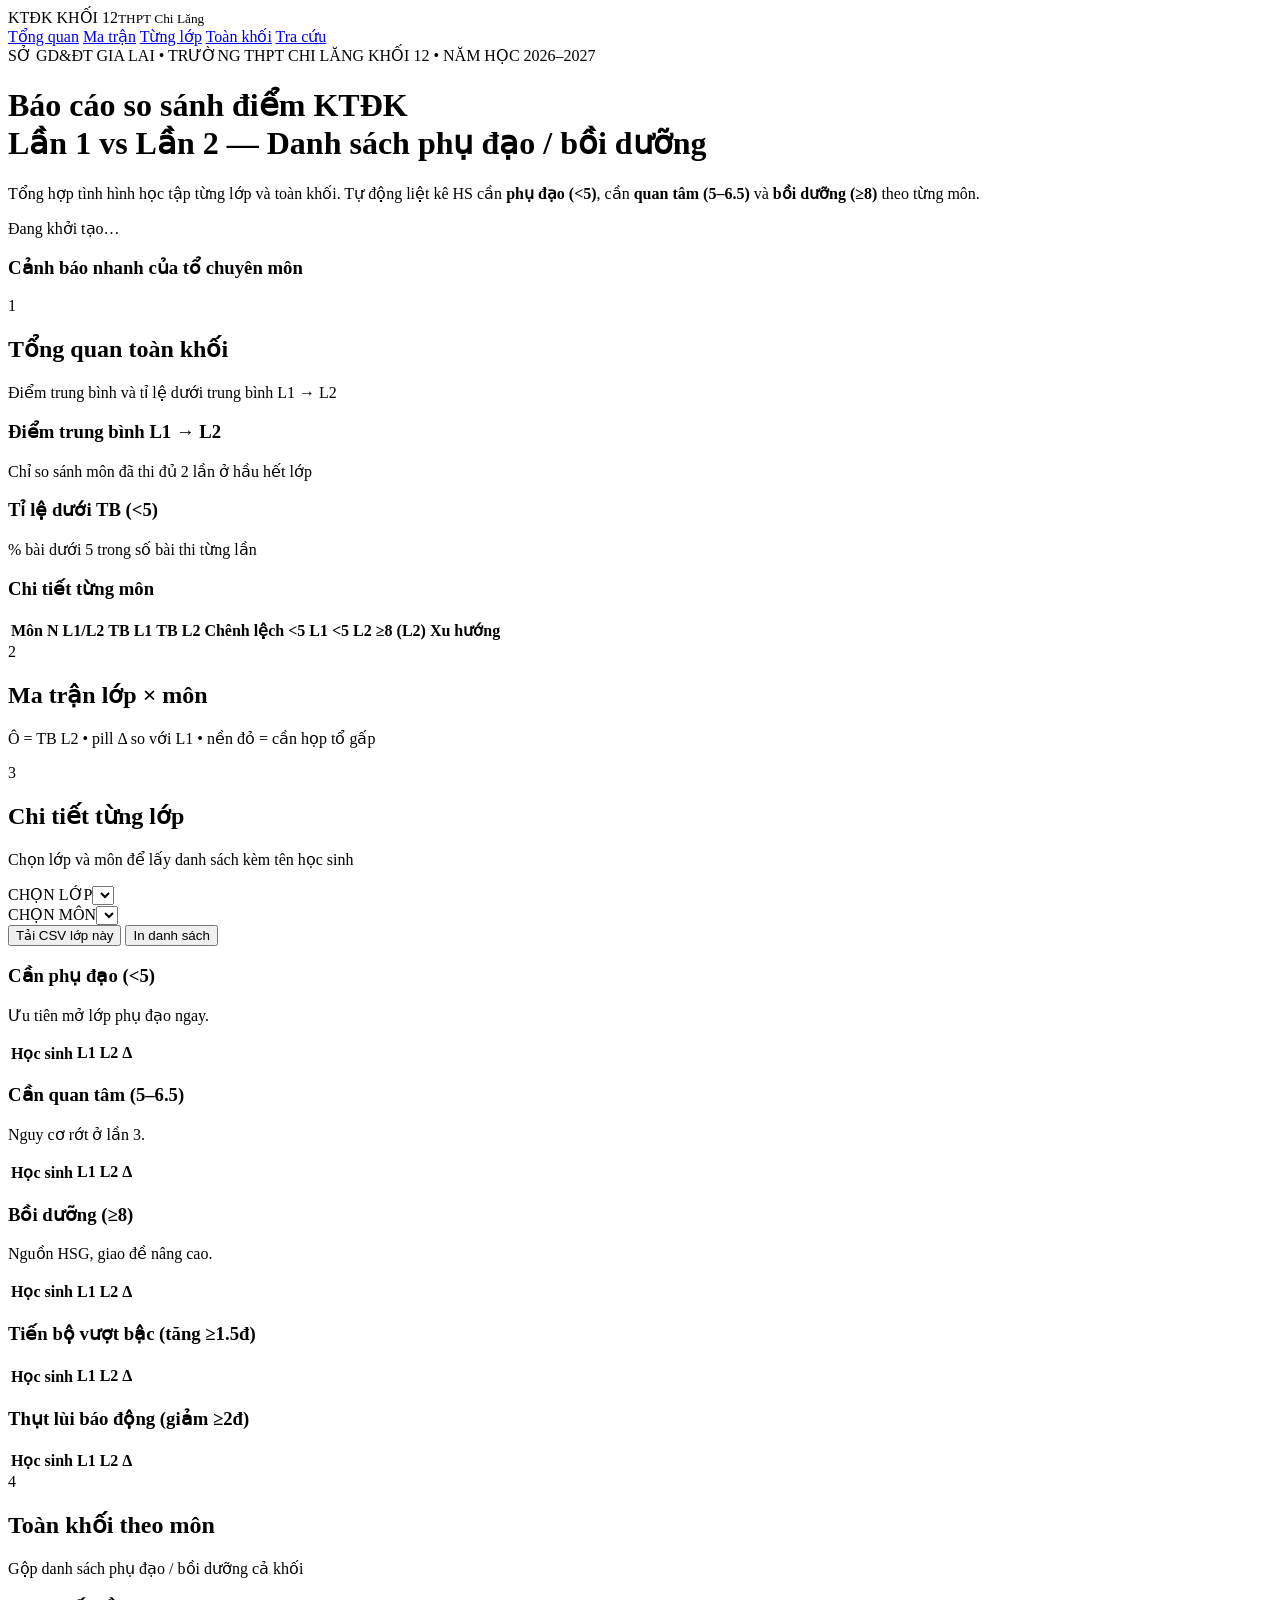
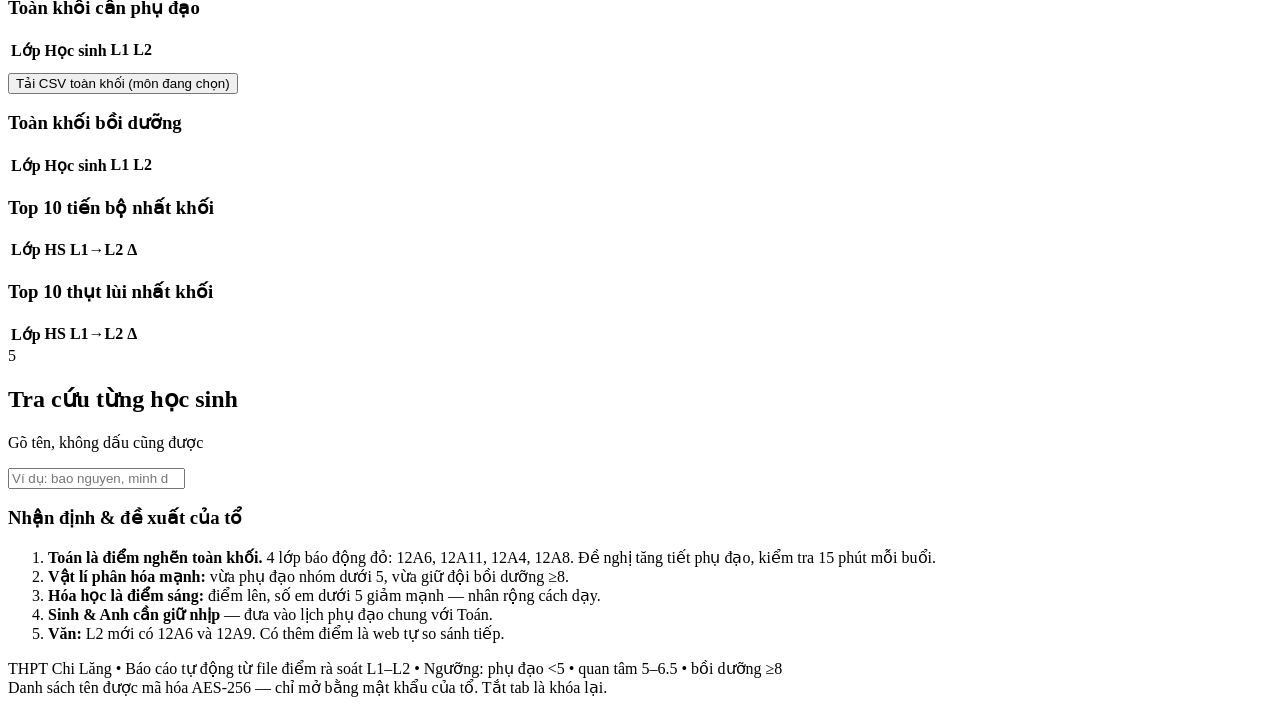
==== src/template.html @ 6450281b "Bao cao KTDK khoi 12: web single-file + ten HS ma hoa AES-256" ====
<!DOCTYPE html>
<html lang="vi">
<head>
<meta charset="UTF-8">
<meta name="viewport" content="width=device-width, initial-scale=1.0">
<meta name="robots" content="noindex,nofollow">
<meta name="description" content="Báo cáo so sánh điểm KTĐK Lần 1 và Lần 2 khối 12, THPT Chi Lăng. Danh sách phụ đạo và bồi dưỡng từng lớp, từng môn.">
<title>Báo cáo KTĐK L1–L2 | Khối 12 – THPT Chi Lăng</title>
<link rel="preconnect" href="https://fonts.googleapis.com">
<link rel="preconnect" href="https://fonts.gstatic.com" crossorigin>
<link href="https://fonts.googleapis.com/css2?family=Be+Vietnam+Pro:wght@400;600;700;800&display=swap" rel="stylesheet">
<style>
/*__STYLE__*/
</style>
</head>
<body>

<nav class="topnav no-print">
  <div class="wrap">
    <div class="brandmini">KTĐK KHỐI 12<small>THPT Chi Lăng</small></div>
    <a class="navlink" href="#tong-quan">Tổng quan</a>
    <a class="navlink" href="#ma-tran">Ma trận</a>
    <a class="navlink" href="#lop">Từng lớp</a>
    <a class="navlink" href="#khoi">Toàn khối</a>
    <a class="navlink" href="#timkiem">Tra cứu</a>
    <span class="ver" id="verBadge"></span>
  </div>
</nav>

<header class="hero">
  <div class="wrap">
    <span class="kicker">SỞ GD&amp;ĐT GIA LAI • TRƯỜNG THPT CHI LĂNG</span>
    <span class="kicker gold">KHỐI 12 • NĂM HỌC 2026–2027</span>
    <h1>Báo cáo so sánh điểm KTĐK<br>Lần 1 <span class="vs">vs</span> Lần 2 — Danh sách phụ đạo / bồi dưỡng</h1>
    <p class="sub">Tổng hợp tình hình học tập từng lớp và toàn khối. Tự động liệt kê HS cần <b class="r">phụ đạo (&lt;5)</b>, cần <b class="y">quan tâm (5–6.5)</b> và <b class="g">bồi dưỡng (≥8)</b> theo từng môn.</p>
    <p class="meta" id="metaLine">Đang khởi tạo…</p>
  </div>
</header>

<main>
<div class="wrap">

  <section class="block">
    <div class="card alert">
      <h3>Cảnh báo nhanh của tổ chuyên môn</h3>
      <ul id="alertBox"></ul>
    </div>
  </section>

  <section class="block" id="tong-quan">
    <div class="sec-head">
      <span class="sec-num">1</span>
      <div><h2>Tổng quan toàn khối</h2><p>Điểm trung bình và tỉ lệ dưới trung bình L1 → L2</p></div>
    </div>
    <div class="grid g4" id="kpiGrid" style="margin-bottom:14px"></div>
    <div class="grid g2" style="margin-bottom:14px">
      <div class="card">
        <h3>Điểm trung bình L1 → L2</h3>
        <p class="hint">Chỉ so sánh môn đã thi đủ 2 lần ở hầu hết lớp</p>
        <div id="chartAvg"></div>
      </div>
      <div class="card">
        <h3>Tỉ lệ dưới TB (&lt;5)</h3>
        <p class="hint">% bài dưới 5 trong số bài thi từng lần</p>
        <div id="chartBelow"></div>
      </div>
    </div>
    <div class="card">
      <h3>Chi tiết từng môn</h3>
      <div class="tblwrap"><table class="tbl">
        <thead><tr>
          <th class="l">Môn</th><th>N L1/L2</th><th>TB L1</th><th>TB L2</th>
          <th>Chênh lệch</th><th>&lt;5 L1</th><th>&lt;5 L2</th><th>≥8 (L2)</th><th>Xu hướng</th>
        </tr></thead>
        <tbody id="tbKhoi"></tbody>
      </table></div>
    </div>
  </section>

  <section class="block" id="ma-tran">
    <div class="sec-head">
      <span class="sec-num">2</span>
      <div><h2>Ma trận lớp × môn</h2><p>Ô = TB L2 • pill Δ so với L1 • nền đỏ = cần họp tổ gấp</p></div>
    </div>
    <div class="card"><div class="tblwrap" id="matrixWrap"></div></div>
  </section>

  <section class="block" id="lop">
    <div class="sec-head">
      <span class="sec-num">3</span>
      <div><h2>Chi tiết từng lớp</h2><p>Chọn lớp và môn để lấy danh sách kèm tên học sinh</p></div>
    </div>
    <div id="gateBox" style="margin-bottom:14px"></div>
    <div class="card no-print" style="margin-bottom:14px">
      <div class="toolbar">
        <div class="field"><label>CHỌN LỚP</label><select id="selLop"></select></div>
        <div class="field"><label>CHỌN MÔN</label><select id="selMon"></select></div>
        <button class="btn pri" id="btnCsvLop" type="button">Tải CSV lớp này</button>
        <button class="btn" type="button" onclick="window.print()">In danh sách</button>
        <div class="statline" id="lopStat"></div>
      </div>
    </div>
    <div class="grid g3" style="margin-bottom:14px">
      <div class="card edge-red">
        <h3 class="ttl-red">Cần phụ đạo (&lt;5)<span class="count" id="cPhu"></span></h3>
        <p class="hint">Ưu tiên mở lớp phụ đạo ngay.</p>
        <div class="tblwrap scrollbox"><table class="tbl">
          <thead><tr><th class="l">Học sinh</th><th>L1</th><th>L2</th><th>Δ</th></tr></thead>
          <tbody id="tbPhu"></tbody>
        </table></div>
      </div>
      <div class="card edge-amber">
        <h3 class="ttl-amber">Cần quan tâm (5–6.5)<span class="count" id="cQuan"></span></h3>
        <p class="hint">Nguy cơ rớt ở lần 3.</p>
        <div class="tblwrap scrollbox"><table class="tbl">
          <thead><tr><th class="l">Học sinh</th><th>L1</th><th>L2</th><th>Δ</th></tr></thead>
          <tbody id="tbQuan"></tbody>
        </table></div>
      </div>
      <div class="card edge-green">
        <h3 class="ttl-green">Bồi dưỡng (≥8)<span class="count" id="cBoi"></span></h3>
        <p class="hint">Nguồn HSG, giao đề nâng cao.</p>
        <div class="tblwrap scrollbox"><table class="tbl">
          <thead><tr><th class="l">Học sinh</th><th>L1</th><th>L2</th><th>Δ</th></tr></thead>
          <tbody id="tbBoi"></tbody>
        </table></div>
      </div>
    </div>
    <div class="grid g2">
      <div class="card">
        <h3>Tiến bộ vượt bậc (tăng ≥1.5đ)<span class="count" id="cTien"></span></h3>
        <div class="tblwrap scrollbox"><table class="tbl">
          <thead><tr><th class="l">Học sinh</th><th>L1</th><th>L2</th><th>Δ</th></tr></thead>
          <tbody id="tbTien"></tbody>
        </table></div>
      </div>
      <div class="card">
        <h3>Thụt lùi báo động (giảm ≥2đ)<span class="count" id="cThut"></span></h3>
        <div class="tblwrap scrollbox"><table class="tbl">
          <thead><tr><th class="l">Học sinh</th><th>L1</th><th>L2</th><th>Δ</th></tr></thead>
          <tbody id="tbThut"></tbody>
        </table></div>
      </div>
    </div>
  </section>

  <section class="block" id="khoi">
    <div class="sec-head">
      <span class="sec-num">4</span>
      <div><h2>Toàn khối theo môn</h2><p>Gộp danh sách phụ đạo / bồi dưỡng cả khối</p></div>
    </div>
    <div class="card no-print" style="margin-bottom:14px">
      <div class="tabs" id="monTabs"></div>
    </div>
    <div class="grid g2" style="margin-bottom:14px">
      <div class="card edge-red">
        <h3 class="ttl-red">Toàn khối cần phụ đạo<span class="count" id="kPhu"></span></h3>
        <div class="tblwrap scrollbox"><table class="tbl">
          <thead><tr><th>Lớp</th><th class="l">Học sinh</th><th>L1</th><th>L2</th></tr></thead>
          <tbody id="kTbPhu"></tbody>
        </table></div>
        <div class="no-print" style="margin-top:10px">
          <button class="btn dark" id="btnCsvKhoi" type="button">Tải CSV toàn khối (môn đang chọn)</button>
        </div>
      </div>
      <div class="card edge-green">
        <h3 class="ttl-green">Toàn khối bồi dưỡng<span class="count" id="kBoi"></span></h3>
        <div class="tblwrap scrollbox"><table class="tbl">
          <thead><tr><th>Lớp</th><th class="l">Học sinh</th><th>L1</th><th>L2</th></tr></thead>
          <tbody id="kTbBoi"></tbody>
        </table></div>
      </div>
    </div>
    <div class="grid g2">
      <div class="card">
        <h3>Top 10 tiến bộ nhất khối</h3>
        <div class="tblwrap"><table class="tbl">
          <thead><tr><th>Lớp</th><th class="l">HS</th><th>L1→L2</th><th>Δ</th></tr></thead>
          <tbody id="kTopTang"></tbody>
        </table></div>
      </div>
      <div class="card">
        <h3>Top 10 thụt lùi nhất khối</h3>
        <div class="tblwrap"><table class="tbl">
          <thead><tr><th>Lớp</th><th class="l">HS</th><th>L1→L2</th><th>Δ</th></tr></thead>
          <tbody id="kTopGiam"></tbody>
        </table></div>
      </div>
    </div>
  </section>

  <section class="block" id="timkiem">
    <div class="sec-head">
      <span class="sec-num">5</span>
      <div><h2>Tra cứu từng học sinh</h2><p>Gõ tên, không dấu cũng được</p></div>
    </div>
    <div class="card searchbox no-print" style="margin-bottom:14px">
      <input id="q" type="search" placeholder="Ví dụ: bao nguyen, minh duc…" autocomplete="off">
    </div>
    <div class="grid g2" id="kq"></div>
  </section>

  <section class="block">
    <div class="card notes">
      <h3>Nhận định &amp; đề xuất của tổ</h3>
      <ol>
        <li><b>Toán là điểm nghẽn toàn khối.</b> 4 lớp báo động đỏ: 12A6, 12A11, 12A4, 12A8. Đề nghị tăng tiết phụ đạo, kiểm tra 15 phút mỗi buổi.</li>
        <li><b>Vật lí phân hóa mạnh:</b> vừa phụ đạo nhóm dưới 5, vừa giữ đội bồi dưỡng ≥8.</li>
        <li><b>Hóa học là điểm sáng:</b> điểm lên, số em dưới 5 giảm mạnh — nhân rộng cách dạy.</li>
        <li><b>Sinh &amp; Anh cần giữ nhịp</b> — đưa vào lịch phụ đạo chung với Toán.</li>
        <li><b>Văn:</b> L2 mới có 12A6 và 12A9. Có thêm điểm là web tự so sánh tiếp.</li>
      </ol>
    </div>
  </section>

</div>
</main>

<footer class="site">
  THPT Chi Lăng • Báo cáo tự động từ file điểm rà soát L1–L2 • Ngưỡng: phụ đạo &lt;5 • quan tâm 5–6.5 • bồi dưỡng ≥8
  <br>Danh sách tên được mã hóa AES-256 — chỉ mở bằng mật khẩu của tổ. Tắt tab là khóa lại.
</footer>

<script>
/*__DATA__*/
</script>
<script>
/*__LOCK__*/
</script>
<script>
/*__APP__*/
</script>
</body>
</html>
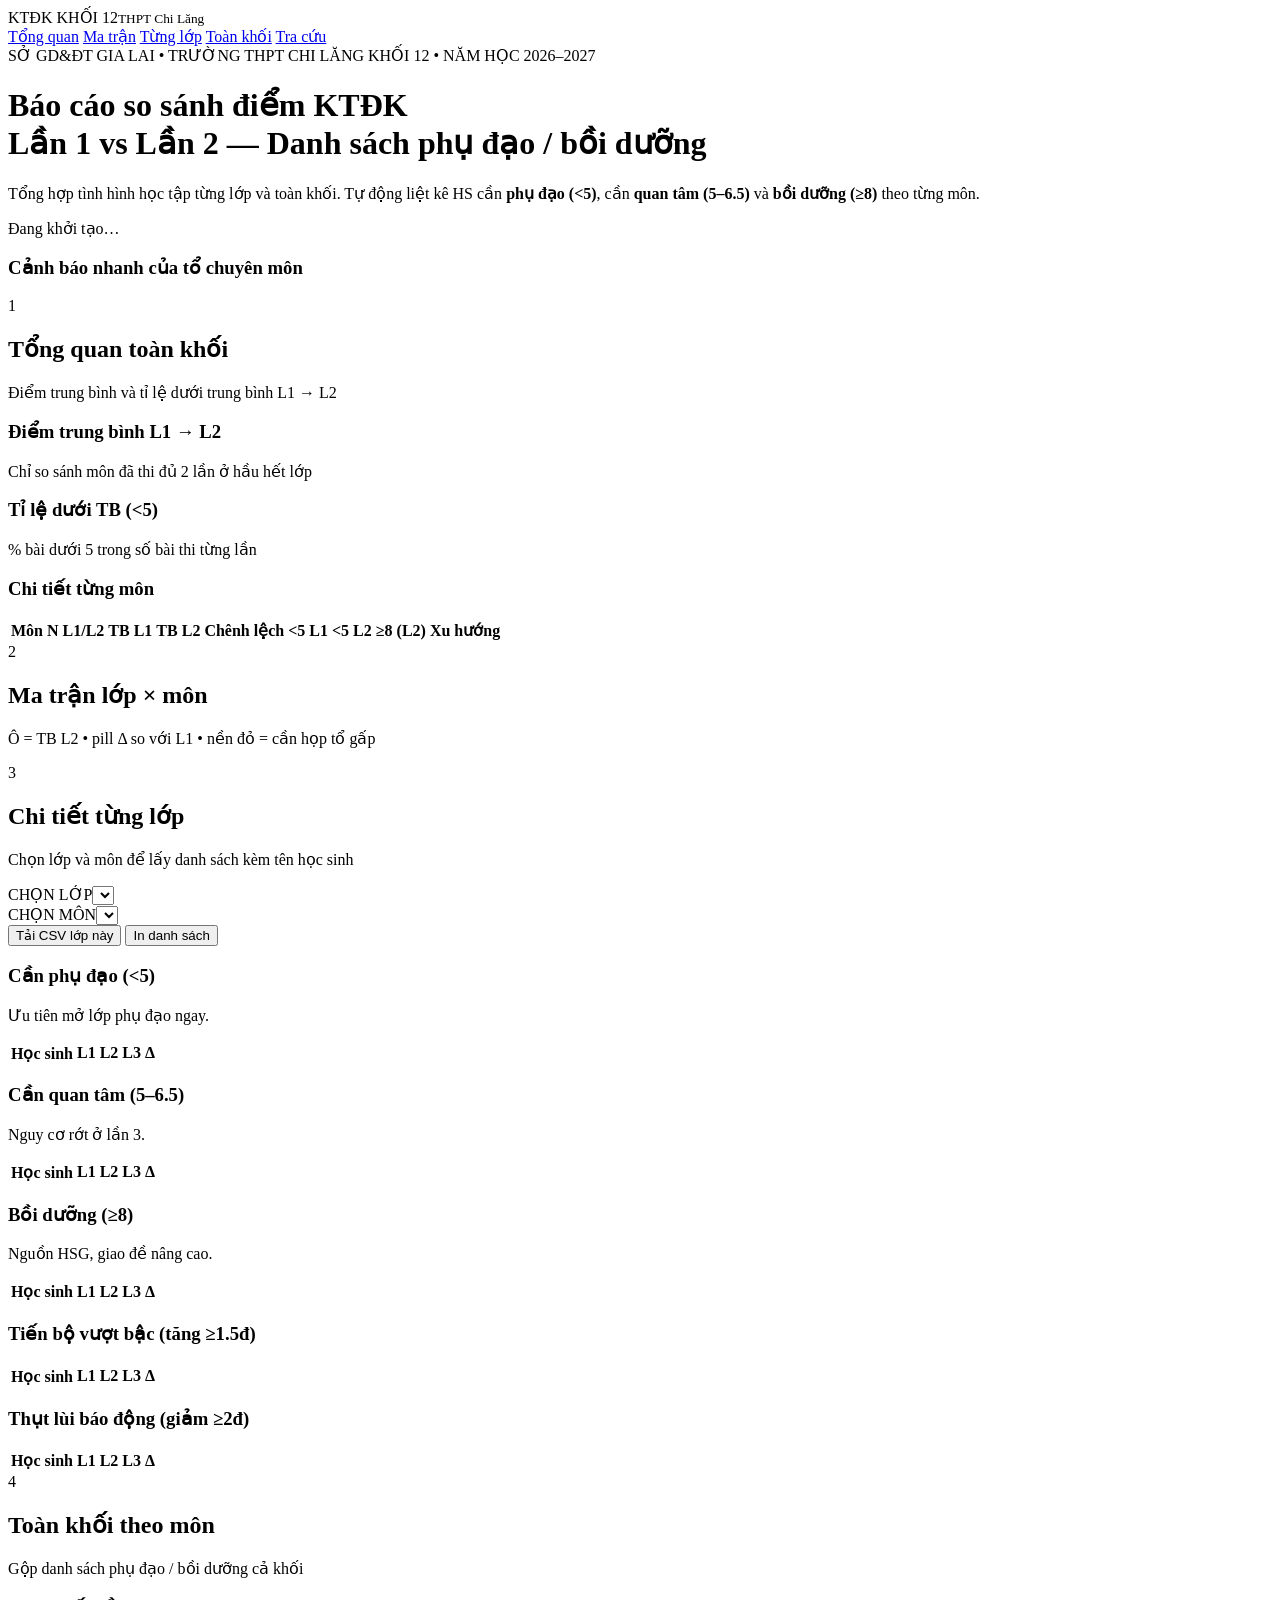
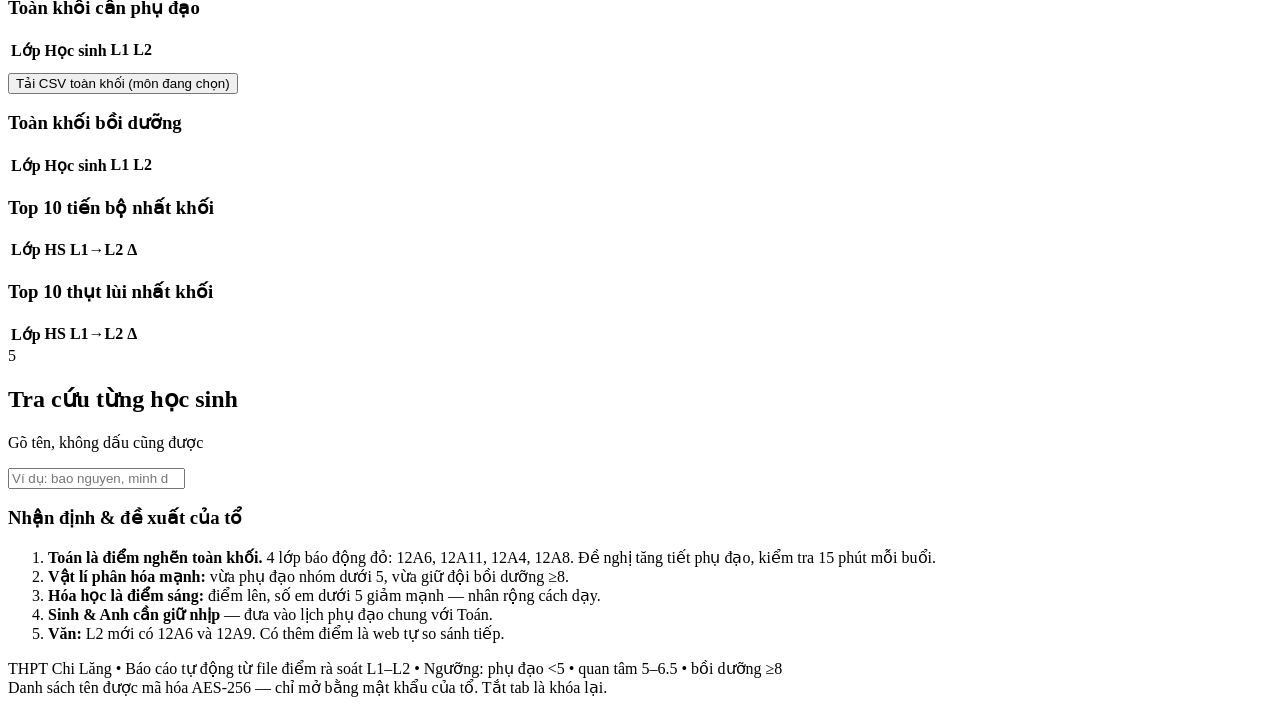
==== commit d594e30d: "Them diem Hoa L3 12A10 (23 em, TB 6.17) + cot L3 bang lop/tra cuu" ====
--- a/src/template.html
+++ b/src/template.html
@@ -105,7 +105,7 @@
         <h3 class="ttl-red">Cần phụ đạo (&lt;5)<span class="count" id="cPhu"></span></h3>
         <p class="hint">Ưu tiên mở lớp phụ đạo ngay.</p>
         <div class="tblwrap scrollbox"><table class="tbl">
-          <thead><tr><th class="l">Học sinh</th><th>L1</th><th>L2</th><th>Δ</th></tr></thead>
+          <thead><tr><th class="l">Học sinh</th><th>L1</th><th>L2</th><th>L3</th><th>Δ</th></tr></thead>
           <tbody id="tbPhu"></tbody>
         </table></div>
       </div>
@@ -113,7 +113,7 @@
         <h3 class="ttl-amber">Cần quan tâm (5–6.5)<span class="count" id="cQuan"></span></h3>
         <p class="hint">Nguy cơ rớt ở lần 3.</p>
         <div class="tblwrap scrollbox"><table class="tbl">
-          <thead><tr><th class="l">Học sinh</th><th>L1</th><th>L2</th><th>Δ</th></tr></thead>
+          <thead><tr><th class="l">Học sinh</th><th>L1</th><th>L2</th><th>L3</th><th>Δ</th></tr></thead>
           <tbody id="tbQuan"></tbody>
         </table></div>
       </div>
@@ -121,7 +121,7 @@
         <h3 class="ttl-green">Bồi dưỡng (≥8)<span class="count" id="cBoi"></span></h3>
         <p class="hint">Nguồn HSG, giao đề nâng cao.</p>
         <div class="tblwrap scrollbox"><table class="tbl">
-          <thead><tr><th class="l">Học sinh</th><th>L1</th><th>L2</th><th>Δ</th></tr></thead>
+          <thead><tr><th class="l">Học sinh</th><th>L1</th><th>L2</th><th>L3</th><th>Δ</th></tr></thead>
           <tbody id="tbBoi"></tbody>
         </table></div>
       </div>
@@ -130,14 +130,14 @@
       <div class="card">
         <h3>Tiến bộ vượt bậc (tăng ≥1.5đ)<span class="count" id="cTien"></span></h3>
         <div class="tblwrap scrollbox"><table class="tbl">
-          <thead><tr><th class="l">Học sinh</th><th>L1</th><th>L2</th><th>Δ</th></tr></thead>
+          <thead><tr><th class="l">Học sinh</th><th>L1</th><th>L2</th><th>L3</th><th>Δ</th></tr></thead>
           <tbody id="tbTien"></tbody>
         </table></div>
       </div>
       <div class="card">
         <h3>Thụt lùi báo động (giảm ≥2đ)<span class="count" id="cThut"></span></h3>
         <div class="tblwrap scrollbox"><table class="tbl">
-          <thead><tr><th class="l">Học sinh</th><th>L1</th><th>L2</th><th>Δ</th></tr></thead>
+          <thead><tr><th class="l">Học sinh</th><th>L1</th><th>L2</th><th>L3</th><th>Δ</th></tr></thead>
           <tbody id="tbThut"></tbody>
         </table></div>
       </div>
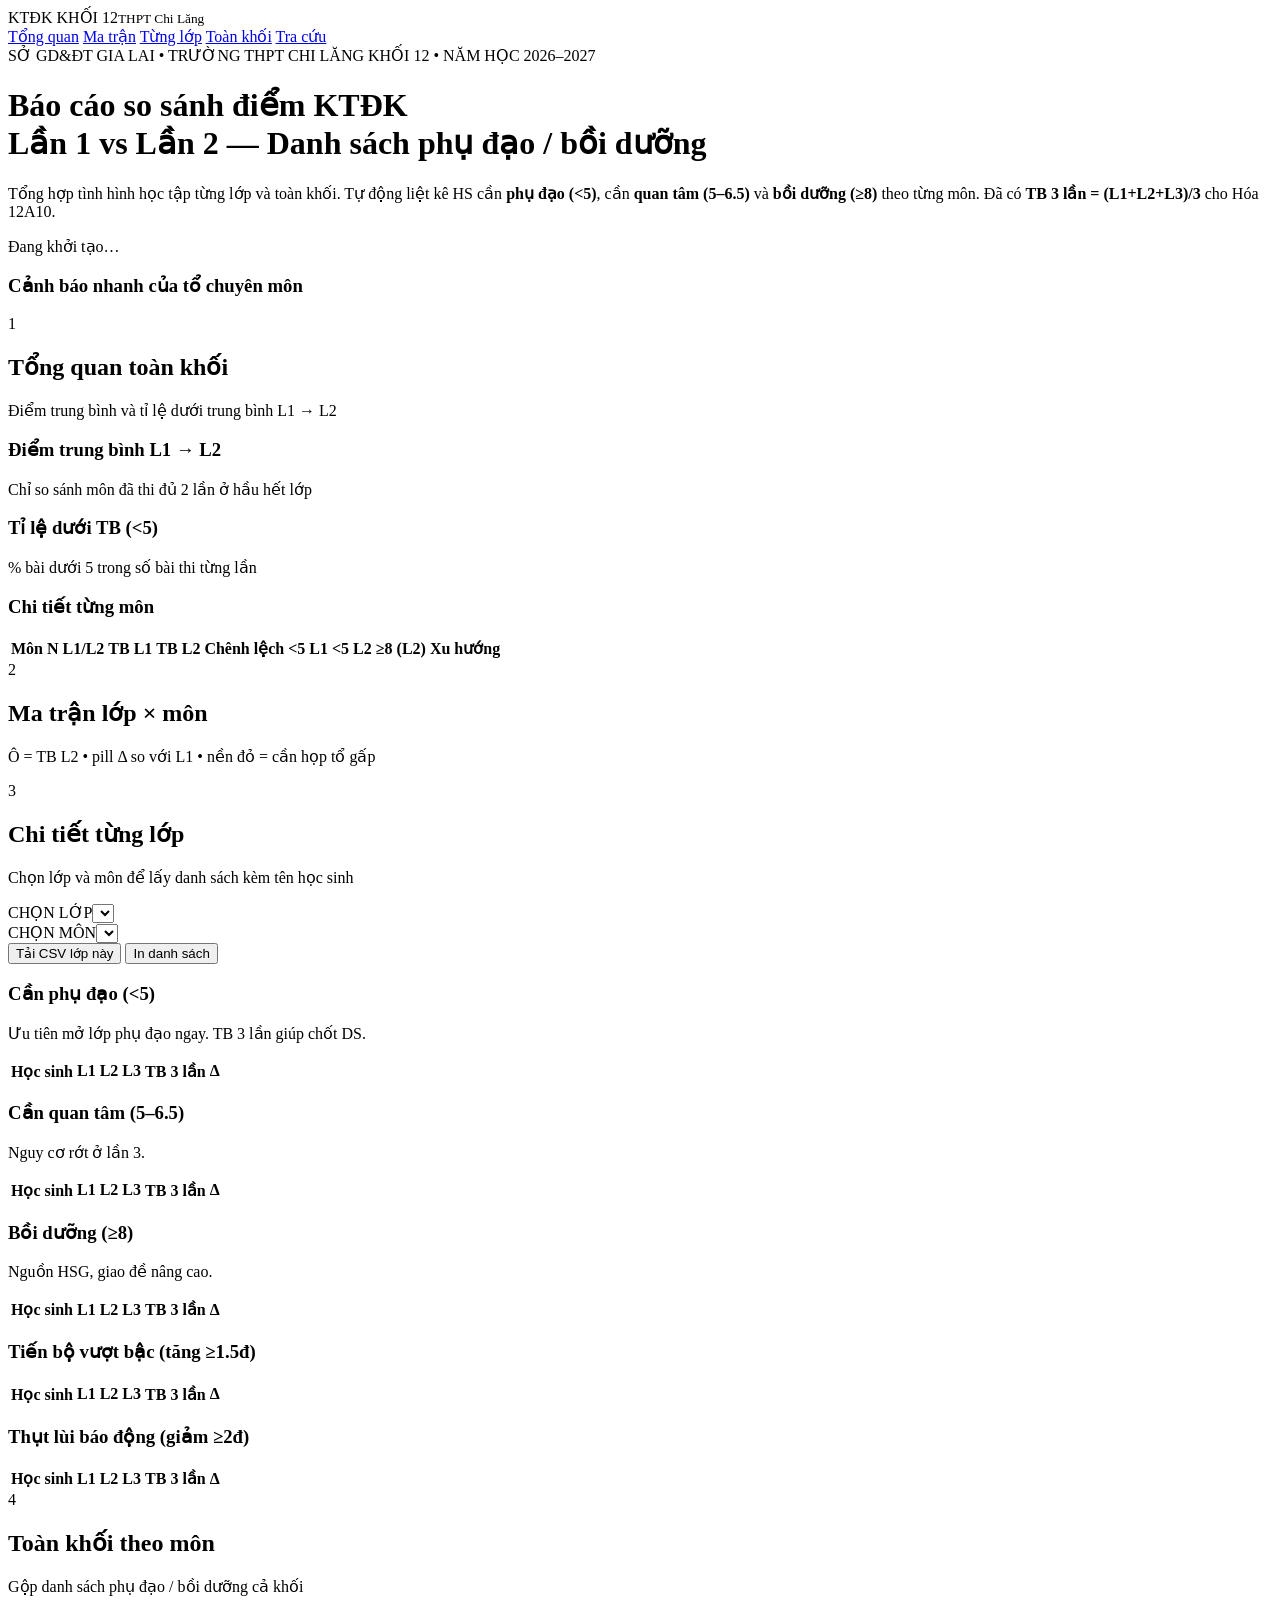
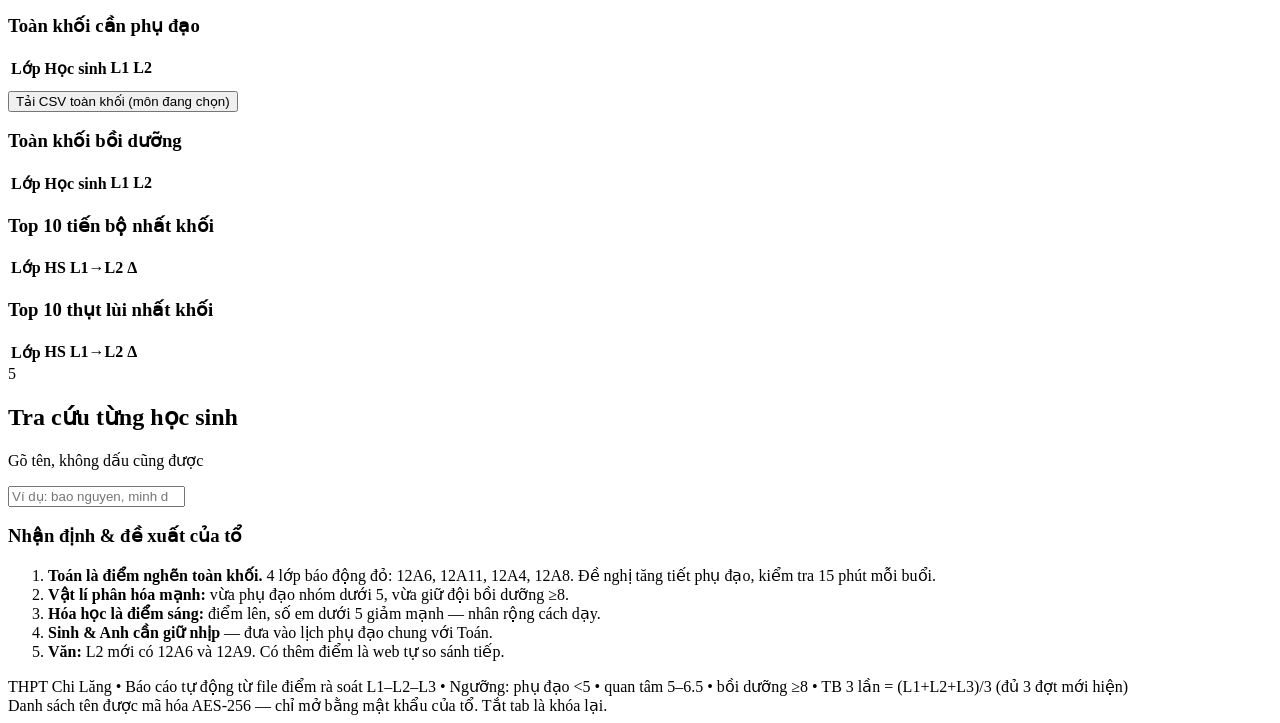
==== commit 5b806df8: "Them cot TB 3 lan (L1+L2+L3)/3 + CSV + tra cuu Hoa 12A10" ====
--- a/src/template.html
+++ b/src/template.html
@@ -32,7 +32,7 @@
     <span class="kicker">SỞ GD&amp;ĐT GIA LAI • TRƯỜNG THPT CHI LĂNG</span>
     <span class="kicker gold">KHỐI 12 • NĂM HỌC 2026–2027</span>
     <h1>Báo cáo so sánh điểm KTĐK<br>Lần 1 <span class="vs">vs</span> Lần 2 — Danh sách phụ đạo / bồi dưỡng</h1>
-    <p class="sub">Tổng hợp tình hình học tập từng lớp và toàn khối. Tự động liệt kê HS cần <b class="r">phụ đạo (&lt;5)</b>, cần <b class="y">quan tâm (5–6.5)</b> và <b class="g">bồi dưỡng (≥8)</b> theo từng môn.</p>
+    <p class="sub">Tổng hợp tình hình học tập từng lớp và toàn khối. Tự động liệt kê HS cần <b class="r">phụ đạo (&lt;5)</b>, cần <b class="y">quan tâm (5–6.5)</b> và <b class="g">bồi dưỡng (≥8)</b> theo từng môn. Đã có <b>TB 3 lần = (L1+L2+L3)/3</b> cho Hóa 12A10.</p>
     <p class="meta" id="metaLine">Đang khởi tạo…</p>
   </div>
 </header>
@@ -103,9 +103,9 @@
     <div class="grid g3" style="margin-bottom:14px">
       <div class="card edge-red">
         <h3 class="ttl-red">Cần phụ đạo (&lt;5)<span class="count" id="cPhu"></span></h3>
-        <p class="hint">Ưu tiên mở lớp phụ đạo ngay.</p>
-        <div class="tblwrap scrollbox"><table class="tbl">
-          <thead><tr><th class="l">Học sinh</th><th>L1</th><th>L2</th><th>L3</th><th>Δ</th></tr></thead>
+        <p class="hint">Ưu tiên mở lớp phụ đạo ngay. TB 3 lần giúp chốt DS.</p>
+        <div class="tblwrap scrollbox"><table class="tbl">
+          <thead><tr><th class="l">Học sinh</th><th>L1</th><th>L2</th><th>L3</th><th>TB 3 lần</th><th>Δ</th></tr></thead>
           <tbody id="tbPhu"></tbody>
         </table></div>
       </div>
@@ -113,7 +113,7 @@
         <h3 class="ttl-amber">Cần quan tâm (5–6.5)<span class="count" id="cQuan"></span></h3>
         <p class="hint">Nguy cơ rớt ở lần 3.</p>
         <div class="tblwrap scrollbox"><table class="tbl">
-          <thead><tr><th class="l">Học sinh</th><th>L1</th><th>L2</th><th>L3</th><th>Δ</th></tr></thead>
+          <thead><tr><th class="l">Học sinh</th><th>L1</th><th>L2</th><th>L3</th><th>TB 3 lần</th><th>Δ</th></tr></thead>
           <tbody id="tbQuan"></tbody>
         </table></div>
       </div>
@@ -121,7 +121,7 @@
         <h3 class="ttl-green">Bồi dưỡng (≥8)<span class="count" id="cBoi"></span></h3>
         <p class="hint">Nguồn HSG, giao đề nâng cao.</p>
         <div class="tblwrap scrollbox"><table class="tbl">
-          <thead><tr><th class="l">Học sinh</th><th>L1</th><th>L2</th><th>L3</th><th>Δ</th></tr></thead>
+          <thead><tr><th class="l">Học sinh</th><th>L1</th><th>L2</th><th>L3</th><th>TB 3 lần</th><th>Δ</th></tr></thead>
           <tbody id="tbBoi"></tbody>
         </table></div>
       </div>
@@ -130,14 +130,14 @@
       <div class="card">
         <h3>Tiến bộ vượt bậc (tăng ≥1.5đ)<span class="count" id="cTien"></span></h3>
         <div class="tblwrap scrollbox"><table class="tbl">
-          <thead><tr><th class="l">Học sinh</th><th>L1</th><th>L2</th><th>L3</th><th>Δ</th></tr></thead>
+          <thead><tr><th class="l">Học sinh</th><th>L1</th><th>L2</th><th>L3</th><th>TB 3 lần</th><th>Δ</th></tr></thead>
           <tbody id="tbTien"></tbody>
         </table></div>
       </div>
       <div class="card">
         <h3>Thụt lùi báo động (giảm ≥2đ)<span class="count" id="cThut"></span></h3>
         <div class="tblwrap scrollbox"><table class="tbl">
-          <thead><tr><th class="l">Học sinh</th><th>L1</th><th>L2</th><th>L3</th><th>Δ</th></tr></thead>
+          <thead><tr><th class="l">Học sinh</th><th>L1</th><th>L2</th><th>L3</th><th>TB 3 lần</th><th>Δ</th></tr></thead>
           <tbody id="tbThut"></tbody>
         </table></div>
       </div>
@@ -217,7 +217,7 @@
 </main>
 
 <footer class="site">
-  THPT Chi Lăng • Báo cáo tự động từ file điểm rà soát L1–L2 • Ngưỡng: phụ đạo &lt;5 • quan tâm 5–6.5 • bồi dưỡng ≥8
+  THPT Chi Lăng • Báo cáo tự động từ file điểm rà soát L1–L2–L3 • Ngưỡng: phụ đạo &lt;5 • quan tâm 5–6.5 • bồi dưỡng ≥8 • TB 3 lần = (L1+L2+L3)/3 (đủ 3 đợt mới hiện)
   <br>Danh sách tên được mã hóa AES-256 — chỉ mở bằng mật khẩu của tổ. Tắt tab là khóa lại.
 </footer>
 
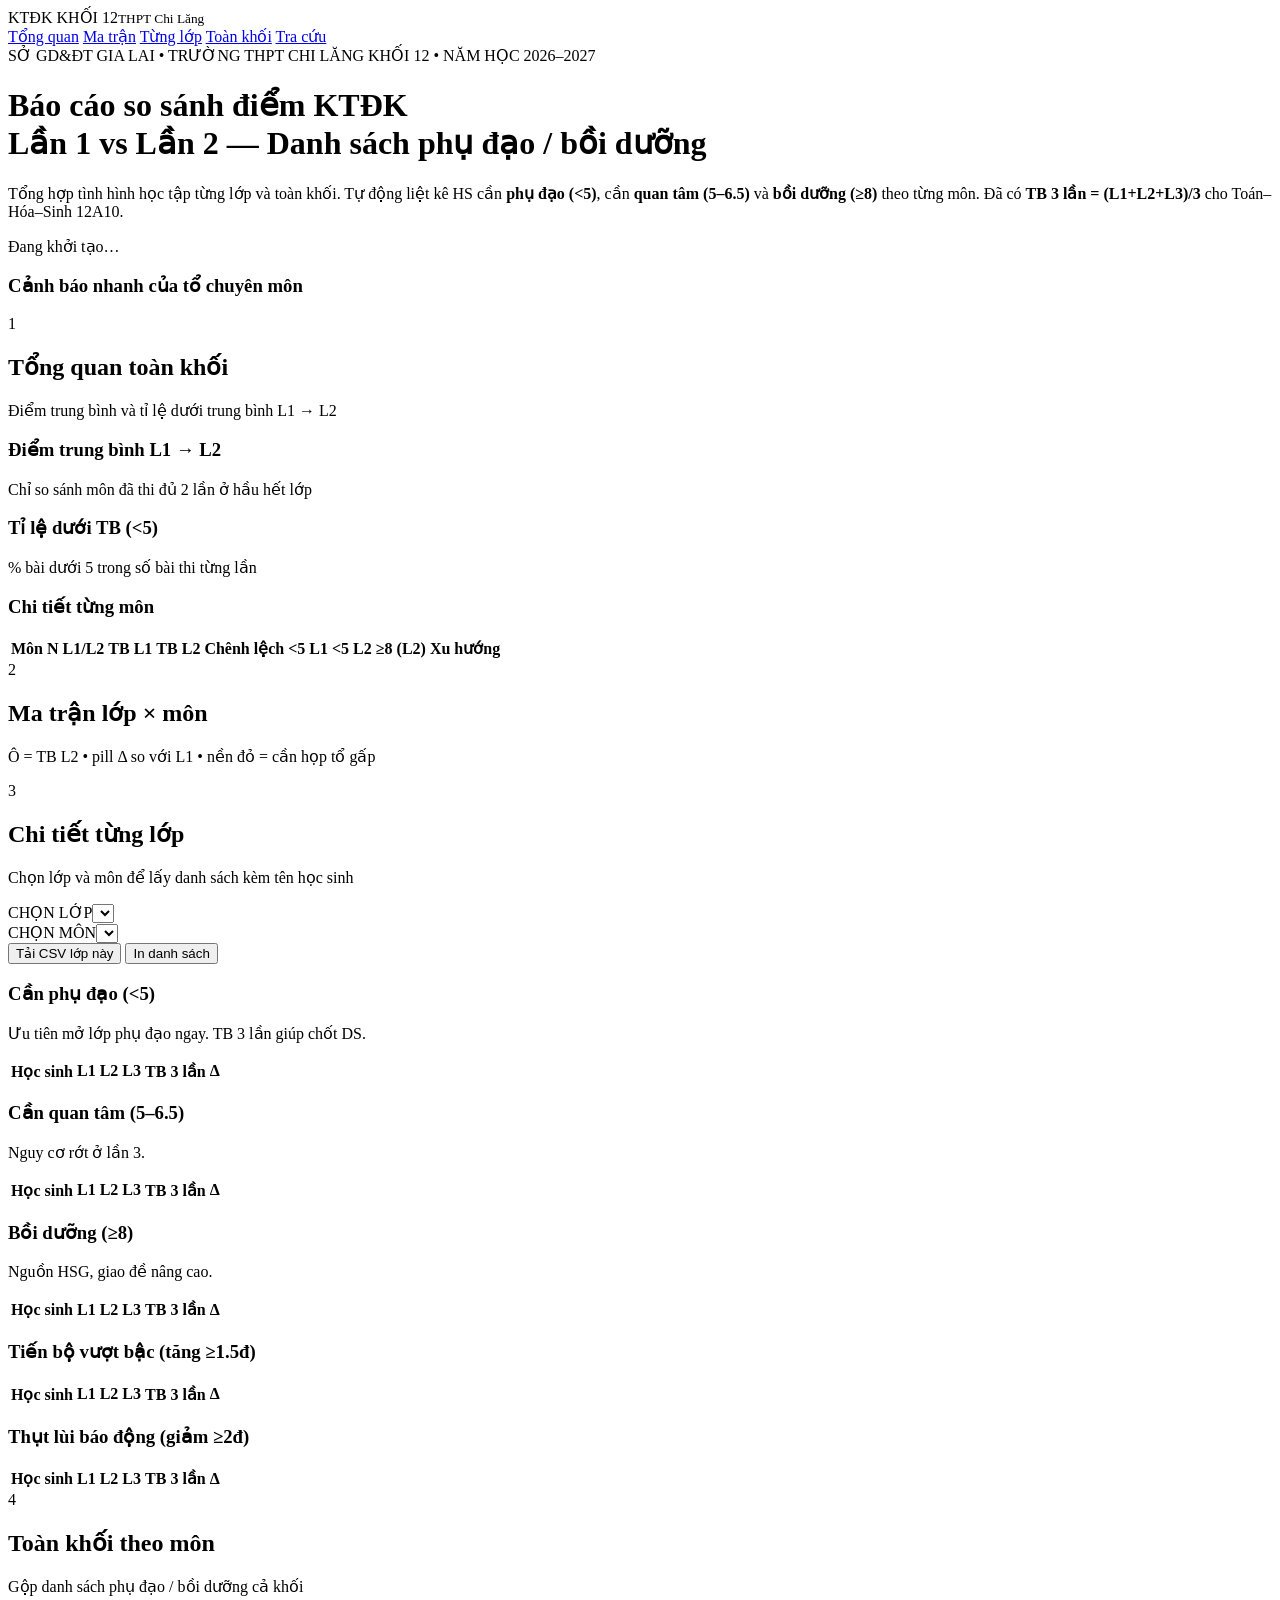
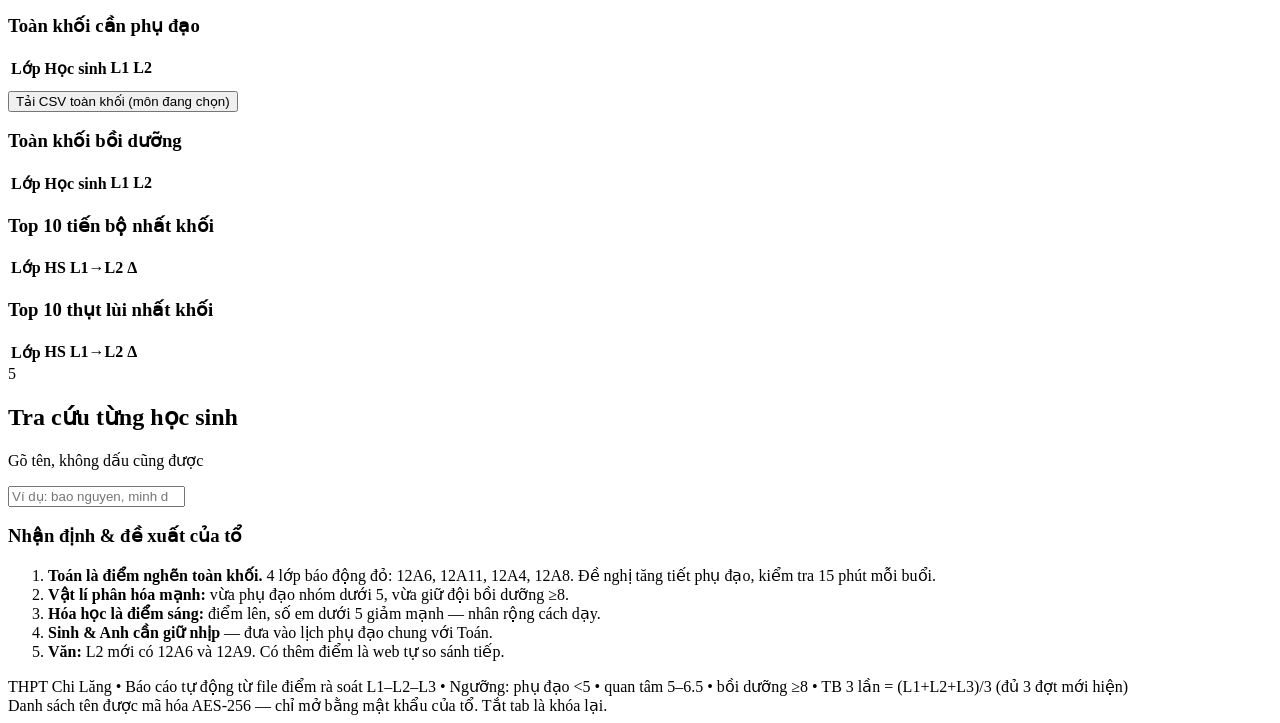
==== commit c4a3291a: "Cap nhat L3 full 12A10 (Toan-Hoa-Sinh, 23 em): Toan TB 5.55, Hoa 6.56, Sinh 4.97 + TB3" ====
--- a/src/template.html
+++ b/src/template.html
@@ -32,7 +32,7 @@
     <span class="kicker">SỞ GD&amp;ĐT GIA LAI • TRƯỜNG THPT CHI LĂNG</span>
     <span class="kicker gold">KHỐI 12 • NĂM HỌC 2026–2027</span>
     <h1>Báo cáo so sánh điểm KTĐK<br>Lần 1 <span class="vs">vs</span> Lần 2 — Danh sách phụ đạo / bồi dưỡng</h1>
-    <p class="sub">Tổng hợp tình hình học tập từng lớp và toàn khối. Tự động liệt kê HS cần <b class="r">phụ đạo (&lt;5)</b>, cần <b class="y">quan tâm (5–6.5)</b> và <b class="g">bồi dưỡng (≥8)</b> theo từng môn. Đã có <b>TB 3 lần = (L1+L2+L3)/3</b> cho Hóa 12A10.</p>
+    <p class="sub">Tổng hợp tình hình học tập từng lớp và toàn khối. Tự động liệt kê HS cần <b class="r">phụ đạo (&lt;5)</b>, cần <b class="y">quan tâm (5–6.5)</b> và <b class="g">bồi dưỡng (≥8)</b> theo từng môn. Đã có <b>TB 3 lần = (L1+L2+L3)/3</b> cho Toán–Hóa–Sinh 12A10.</p>
     <p class="meta" id="metaLine">Đang khởi tạo…</p>
   </div>
 </header>
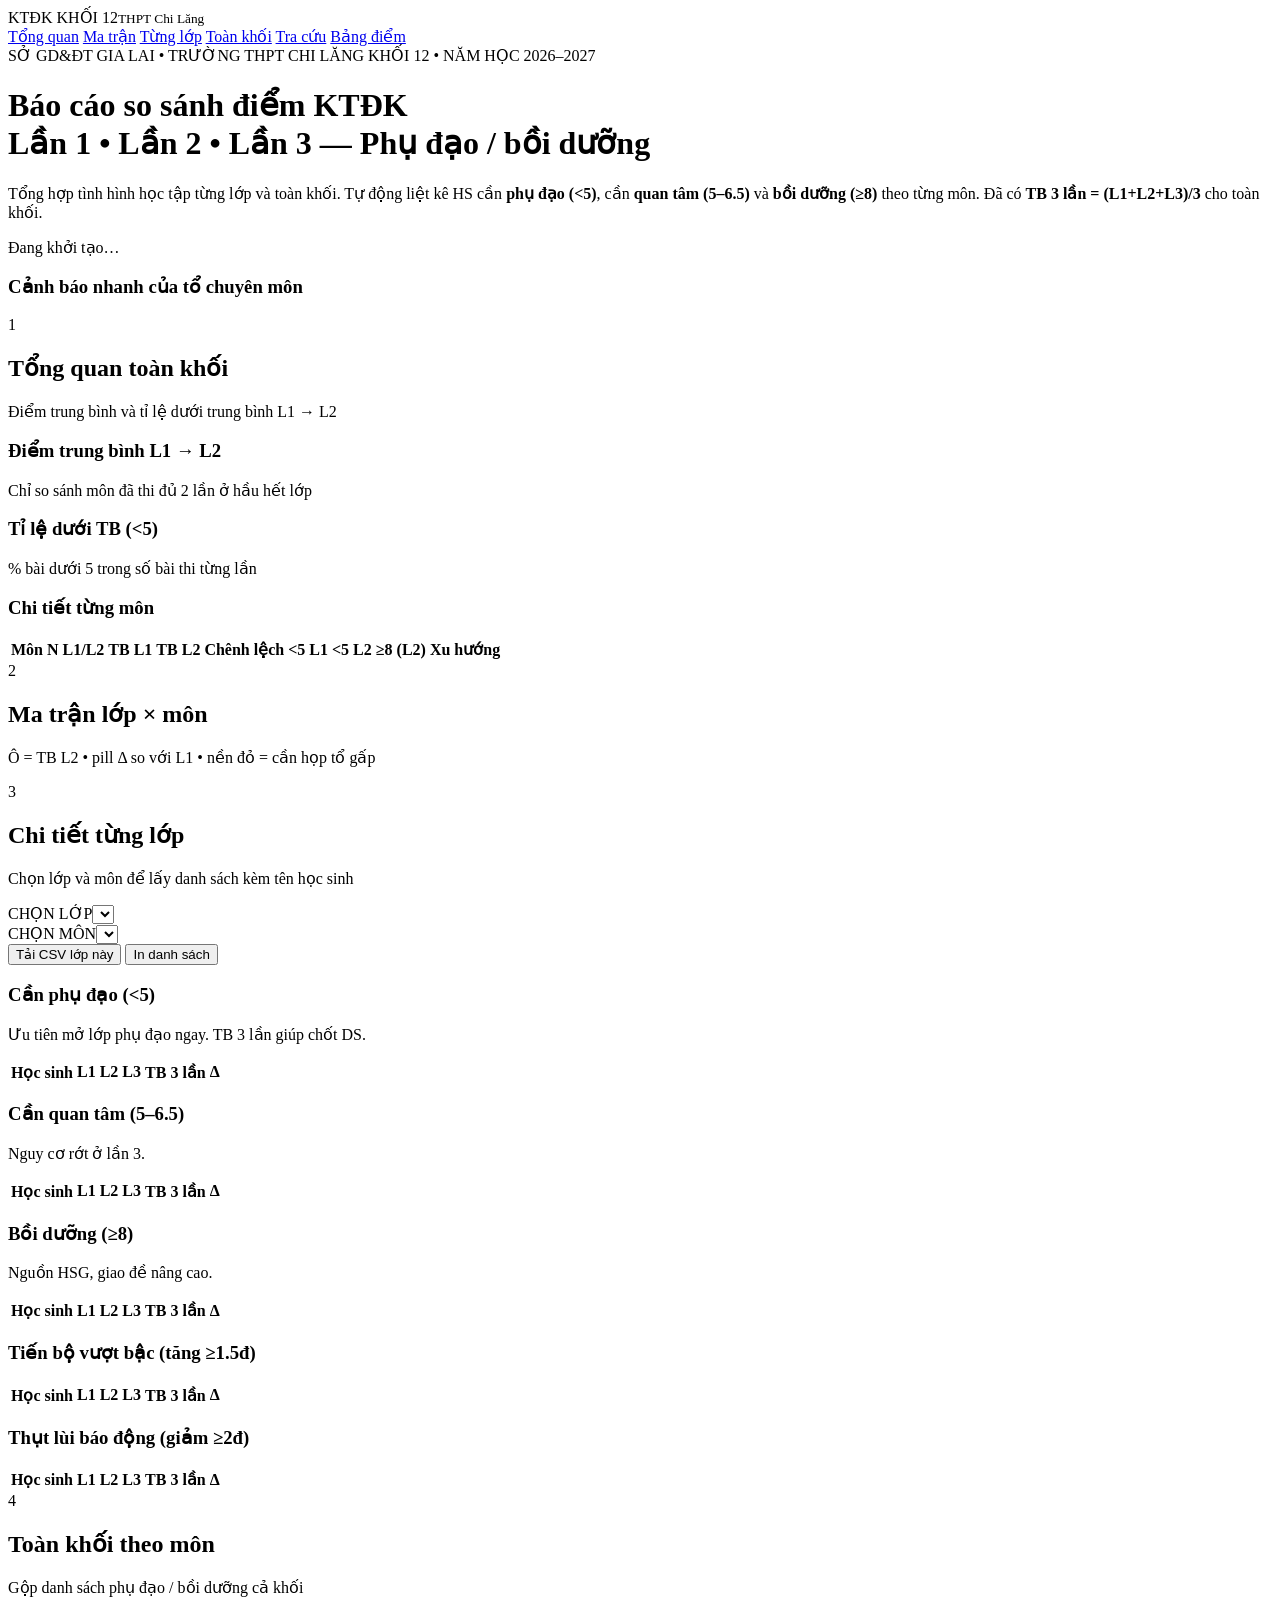
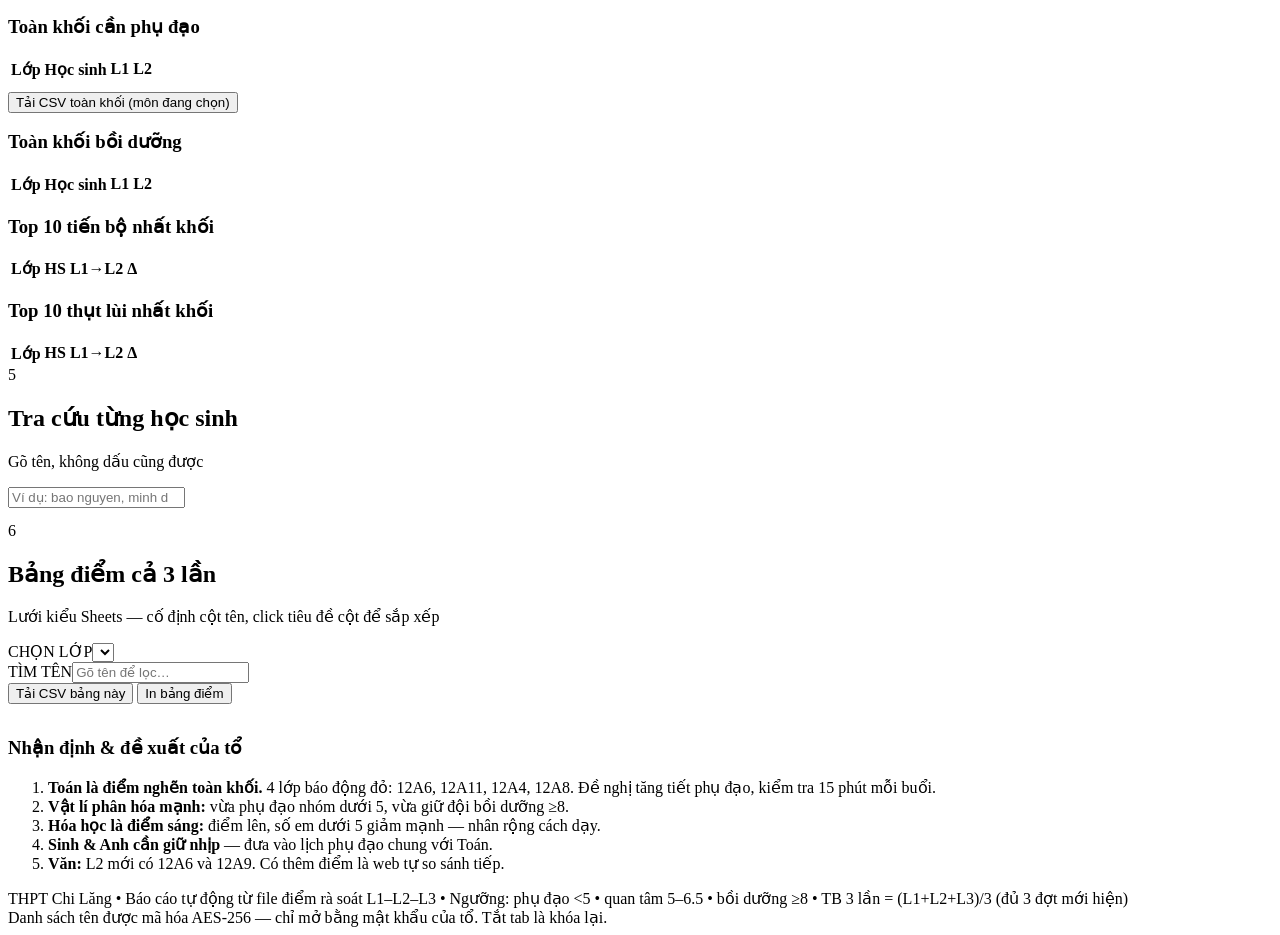
==== commit e66d6989: "Them muc Bang diem 3 lan kieu Sheets: luoi co dinh cot ten, sort, loc ten, TB lop, CSV" ====
--- a/src/template.html
+++ b/src/template.html
@@ -4,8 +4,8 @@
 <meta charset="UTF-8">
 <meta name="viewport" content="width=device-width, initial-scale=1.0">
 <meta name="robots" content="noindex,nofollow">
-<meta name="description" content="Báo cáo so sánh điểm KTĐK Lần 1 và Lần 2 khối 12, THPT Chi Lăng. Danh sách phụ đạo và bồi dưỡng từng lớp, từng môn.">
-<title>Báo cáo KTĐK L1–L2 | Khối 12 – THPT Chi Lăng</title>
+<meta name="description" content="Báo cáo so sánh điểm KTĐK Lần 1, Lần 2 và Lần 3 khối 12, THPT Chi Lăng. Danh sách phụ đạo và bồi dưỡng từng lớp, từng môn.">
+<title>Báo cáo KTĐK L1–L2–L3 | Khối 12 – THPT Chi Lăng</title>
 <link rel="preconnect" href="https://fonts.googleapis.com">
 <link rel="preconnect" href="https://fonts.gstatic.com" crossorigin>
 <link href="https://fonts.googleapis.com/css2?family=Be+Vietnam+Pro:wght@400;600;700;800&display=swap" rel="stylesheet">
@@ -23,6 +23,7 @@
     <a class="navlink" href="#lop">Từng lớp</a>
     <a class="navlink" href="#khoi">Toàn khối</a>
     <a class="navlink" href="#timkiem">Tra cứu</a>
+    <a class="navlink" href="#bang-diem">Bảng điểm</a>
     <span class="ver" id="verBadge"></span>
   </div>
 </nav>
@@ -31,8 +32,8 @@
   <div class="wrap">
     <span class="kicker">SỞ GD&amp;ĐT GIA LAI • TRƯỜNG THPT CHI LĂNG</span>
     <span class="kicker gold">KHỐI 12 • NĂM HỌC 2026–2027</span>
-    <h1>Báo cáo so sánh điểm KTĐK<br>Lần 1 <span class="vs">vs</span> Lần 2 — Danh sách phụ đạo / bồi dưỡng</h1>
-    <p class="sub">Tổng hợp tình hình học tập từng lớp và toàn khối. Tự động liệt kê HS cần <b class="r">phụ đạo (&lt;5)</b>, cần <b class="y">quan tâm (5–6.5)</b> và <b class="g">bồi dưỡng (≥8)</b> theo từng môn. Đã có <b>TB 3 lần = (L1+L2+L3)/3</b> cho Toán–Hóa–Sinh 12A10.</p>
+    <h1>Báo cáo so sánh điểm KTĐK<br>Lần 1 <span class="vs">•</span> Lần 2 <span class="vs">•</span> Lần 3 — Phụ đạo / bồi dưỡng</h1>
+    <p class="sub">Tổng hợp tình hình học tập từng lớp và toàn khối. Tự động liệt kê HS cần <b class="r">phụ đạo (&lt;5)</b>, cần <b class="y">quan tâm (5–6.5)</b> và <b class="g">bồi dưỡng (≥8)</b> theo từng môn. Đã có <b>TB 3 lần = (L1+L2+L3)/3</b> cho toàn khối.</p>
     <p class="meta" id="metaLine">Đang khởi tạo…</p>
   </div>
 </header>
@@ -198,6 +199,23 @@
       <input id="q" type="search" placeholder="Ví dụ: bao nguyen, minh duc…" autocomplete="off">
     </div>
     <div class="grid g2" id="kq"></div>
+  </section>
+
+  <section class="block" id="bang-diem">
+    <div class="sec-head">
+      <span class="sec-num">6</span>
+      <div><h2>Bảng điểm cả 3 lần</h2><p>Lưới kiểu Sheets — cố định cột tên, click tiêu đề cột để sắp xếp</p></div>
+    </div>
+    <div class="card no-print" style="margin-bottom:14px">
+      <div class="toolbar">
+        <div class="field"><label>CHỌN LỚP</label><select id="selLopBd"></select></div>
+        <div class="field grow"><label>TÌM TÊN</label><input id="bdQ" type="search" placeholder="Gõ tên để lọc…" autocomplete="off"></div>
+        <button class="btn pri" id="btnCsvBd" type="button">Tải CSV bảng này</button>
+        <button class="btn" type="button" onclick="window.print()">In bảng điểm</button>
+        <div class="statline" id="bdStat"></div>
+      </div>
+    </div>
+    <div class="card"><div class="tblwrap sheetwrap"><table class="tbl sheet" id="bdTable"></table></div></div>
   </section>
 
   <section class="block">
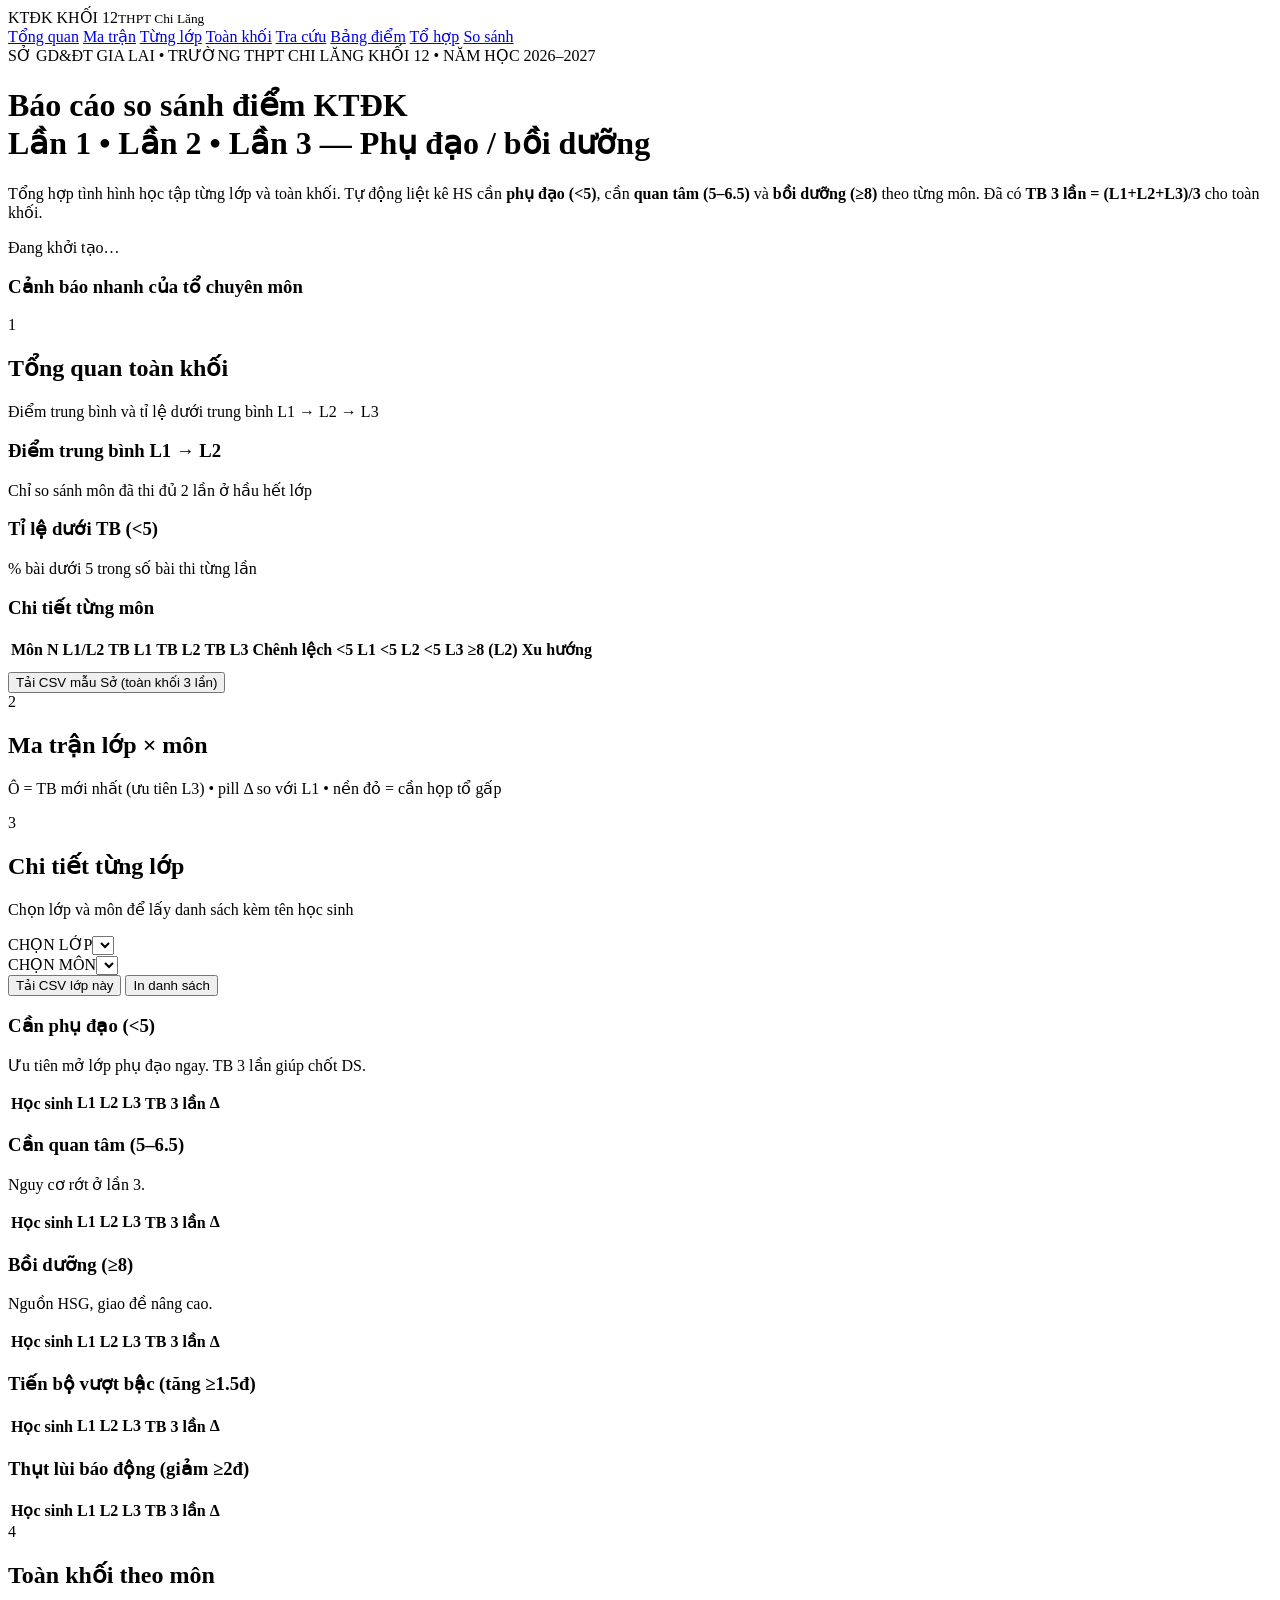
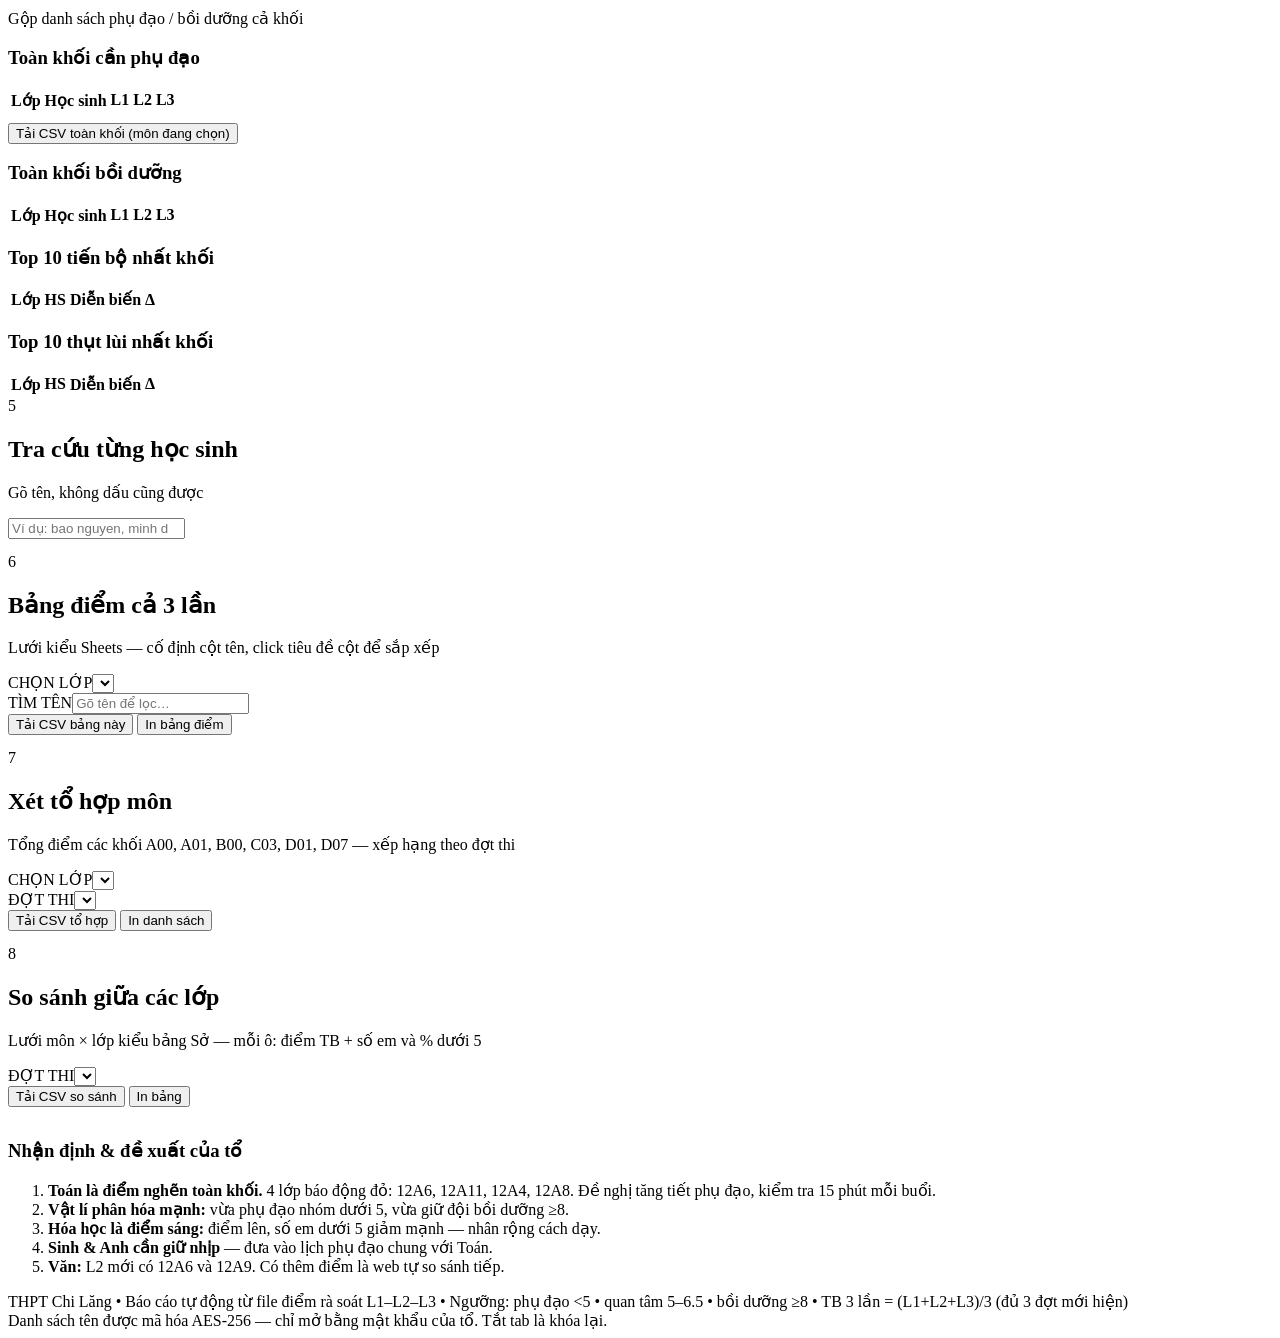
==== commit d4421da8: "Tong quan len L3 (KPI/bieu do/bang/ma tran/top L2-L3) + muc To hop, So sanh lop, spark, CSV mau So" ====
--- a/src/template.html
+++ b/src/template.html
@@ -24,6 +24,8 @@
     <a class="navlink" href="#khoi">Toàn khối</a>
     <a class="navlink" href="#timkiem">Tra cứu</a>
     <a class="navlink" href="#bang-diem">Bảng điểm</a>
+    <a class="navlink" href="#to-hop">Tổ hợp</a>
+    <a class="navlink" href="#so-sanh">So sánh</a>
     <span class="ver" id="verBadge"></span>
   </div>
 </nav>
@@ -51,7 +53,7 @@
   <section class="block" id="tong-quan">
     <div class="sec-head">
       <span class="sec-num">1</span>
-      <div><h2>Tổng quan toàn khối</h2><p>Điểm trung bình và tỉ lệ dưới trung bình L1 → L2</p></div>
+      <div><h2>Tổng quan toàn khối</h2><p>Điểm trung bình và tỉ lệ dưới trung bình L1 → L2 → L3</p></div>
     </div>
     <div class="grid g4" id="kpiGrid" style="margin-bottom:14px"></div>
     <div class="grid g2" style="margin-bottom:14px">
@@ -70,18 +72,19 @@
       <h3>Chi tiết từng môn</h3>
       <div class="tblwrap"><table class="tbl">
         <thead><tr>
-          <th class="l">Môn</th><th>N L1/L2</th><th>TB L1</th><th>TB L2</th>
-          <th>Chênh lệch</th><th>&lt;5 L1</th><th>&lt;5 L2</th><th>≥8 (L2)</th><th>Xu hướng</th>
+          <th class="l">Môn</th><th>N L1/L2</th><th>TB L1</th><th>TB L2</th><th>TB L3</th>
+          <th>Chênh lệch</th><th>&lt;5 L1</th><th>&lt;5 L2</th><th>&lt;5 L3</th><th>≥8 (L2)</th><th>Xu hướng</th>
         </tr></thead>
         <tbody id="tbKhoi"></tbody>
       </table></div>
+        <div class="no-print" style="margin-top:10px"><button class="btn dark" id="btnCsvSo" type="button">Tải CSV mẫu Sở (toàn khối 3 lần)</button></div>
     </div>
   </section>
 
   <section class="block" id="ma-tran">
     <div class="sec-head">
       <span class="sec-num">2</span>
-      <div><h2>Ma trận lớp × môn</h2><p>Ô = TB L2 • pill Δ so với L1 • nền đỏ = cần họp tổ gấp</p></div>
+      <div><h2>Ma trận lớp × môn</h2><p>Ô = TB mới nhất (ưu tiên L3) • pill Δ so với L1 • nền đỏ = cần họp tổ gấp</p></div>
     </div>
     <div class="card"><div class="tblwrap" id="matrixWrap"></div></div>
   </section>
@@ -157,7 +160,7 @@
       <div class="card edge-red">
         <h3 class="ttl-red">Toàn khối cần phụ đạo<span class="count" id="kPhu"></span></h3>
         <div class="tblwrap scrollbox"><table class="tbl">
-          <thead><tr><th>Lớp</th><th class="l">Học sinh</th><th>L1</th><th>L2</th></tr></thead>
+          <thead><tr><th>Lớp</th><th class="l">Học sinh</th><th>L1</th><th>L2</th><th>L3</th></tr></thead>
           <tbody id="kTbPhu"></tbody>
         </table></div>
         <div class="no-print" style="margin-top:10px">
@@ -167,23 +170,23 @@
       <div class="card edge-green">
         <h3 class="ttl-green">Toàn khối bồi dưỡng<span class="count" id="kBoi"></span></h3>
         <div class="tblwrap scrollbox"><table class="tbl">
-          <thead><tr><th>Lớp</th><th class="l">Học sinh</th><th>L1</th><th>L2</th></tr></thead>
+          <thead><tr><th>Lớp</th><th class="l">Học sinh</th><th>L1</th><th>L2</th><th>L3</th></tr></thead>
           <tbody id="kTbBoi"></tbody>
         </table></div>
       </div>
     </div>
     <div class="grid g2">
       <div class="card">
-        <h3>Top 10 tiến bộ nhất khối</h3>
+        <h3>Top 10 tiến bộ nhất khối <span class="count" id="kTopTangT"></span></h3>
         <div class="tblwrap"><table class="tbl">
-          <thead><tr><th>Lớp</th><th class="l">HS</th><th>L1→L2</th><th>Δ</th></tr></thead>
+          <thead><tr><th>Lớp</th><th class="l">HS</th><th>Diễn biến</th><th>Δ</th></tr></thead>
           <tbody id="kTopTang"></tbody>
         </table></div>
       </div>
       <div class="card">
-        <h3>Top 10 thụt lùi nhất khối</h3>
+        <h3>Top 10 thụt lùi nhất khối <span class="count" id="kTopGiamT"></span></h3>
         <div class="tblwrap"><table class="tbl">
-          <thead><tr><th>Lớp</th><th class="l">HS</th><th>L1→L2</th><th>Δ</th></tr></thead>
+          <thead><tr><th>Lớp</th><th class="l">HS</th><th>Diễn biến</th><th>Δ</th></tr></thead>
           <tbody id="kTopGiam"></tbody>
         </table></div>
       </div>
@@ -216,6 +219,40 @@
       </div>
     </div>
     <div class="card"><div class="tblwrap sheetwrap"><table class="tbl sheet" id="bdTable"></table></div></div>
+  </section>
+
+  <section class="block" id="to-hop">
+    <div class="sec-head">
+      <span class="sec-num">7</span>
+      <div><h2>Xét tổ hợp môn</h2><p>Tổng điểm các khối A00, A01, B00, C03, D01, D07 — xếp hạng theo đợt thi</p></div>
+    </div>
+    <div class="card no-print" style="margin-bottom:14px">
+      <div class="tabs" id="comboTabs" style="margin-bottom:10px"></div>
+      <div class="toolbar">
+        <div class="field"><label>CHỌN LỚP</label><select id="selLopTh"></select></div>
+        <div class="field"><label>ĐỢT THI</label><select id="selDotTh"></select></div>
+        <button class="btn pri" id="btnCsvTh" type="button">Tải CSV tổ hợp</button>
+        <button class="btn" type="button" onclick="window.print()">In danh sách</button>
+        <div class="statline" id="thStat"></div>
+      </div>
+    </div>
+    <div class="card"><div class="tblwrap scrollbox"><table class="tbl" id="thTable"></table></div></div>
+  </section>
+
+  <section class="block" id="so-sanh">
+    <div class="sec-head">
+      <span class="sec-num">8</span>
+      <div><h2>So sánh giữa các lớp</h2><p>Lưới môn × lớp kiểu bảng Sở — mỗi ô: điểm TB + số em và % dưới 5</p></div>
+    </div>
+    <div class="card no-print" style="margin-bottom:14px">
+      <div class="toolbar">
+        <div class="field"><label>ĐỢT THI</label><select id="selDotSs"></select></div>
+        <button class="btn pri" id="btnCsvSs" type="button">Tải CSV so sánh</button>
+        <button class="btn" type="button" onclick="window.print()">In bảng</button>
+        <div class="statline" id="ssStat"></div>
+      </div>
+    </div>
+    <div class="card"><div class="tblwrap"><table class="tbl stickyfirst" id="ssTable"></table></div></div>
   </section>
 
   <section class="block">
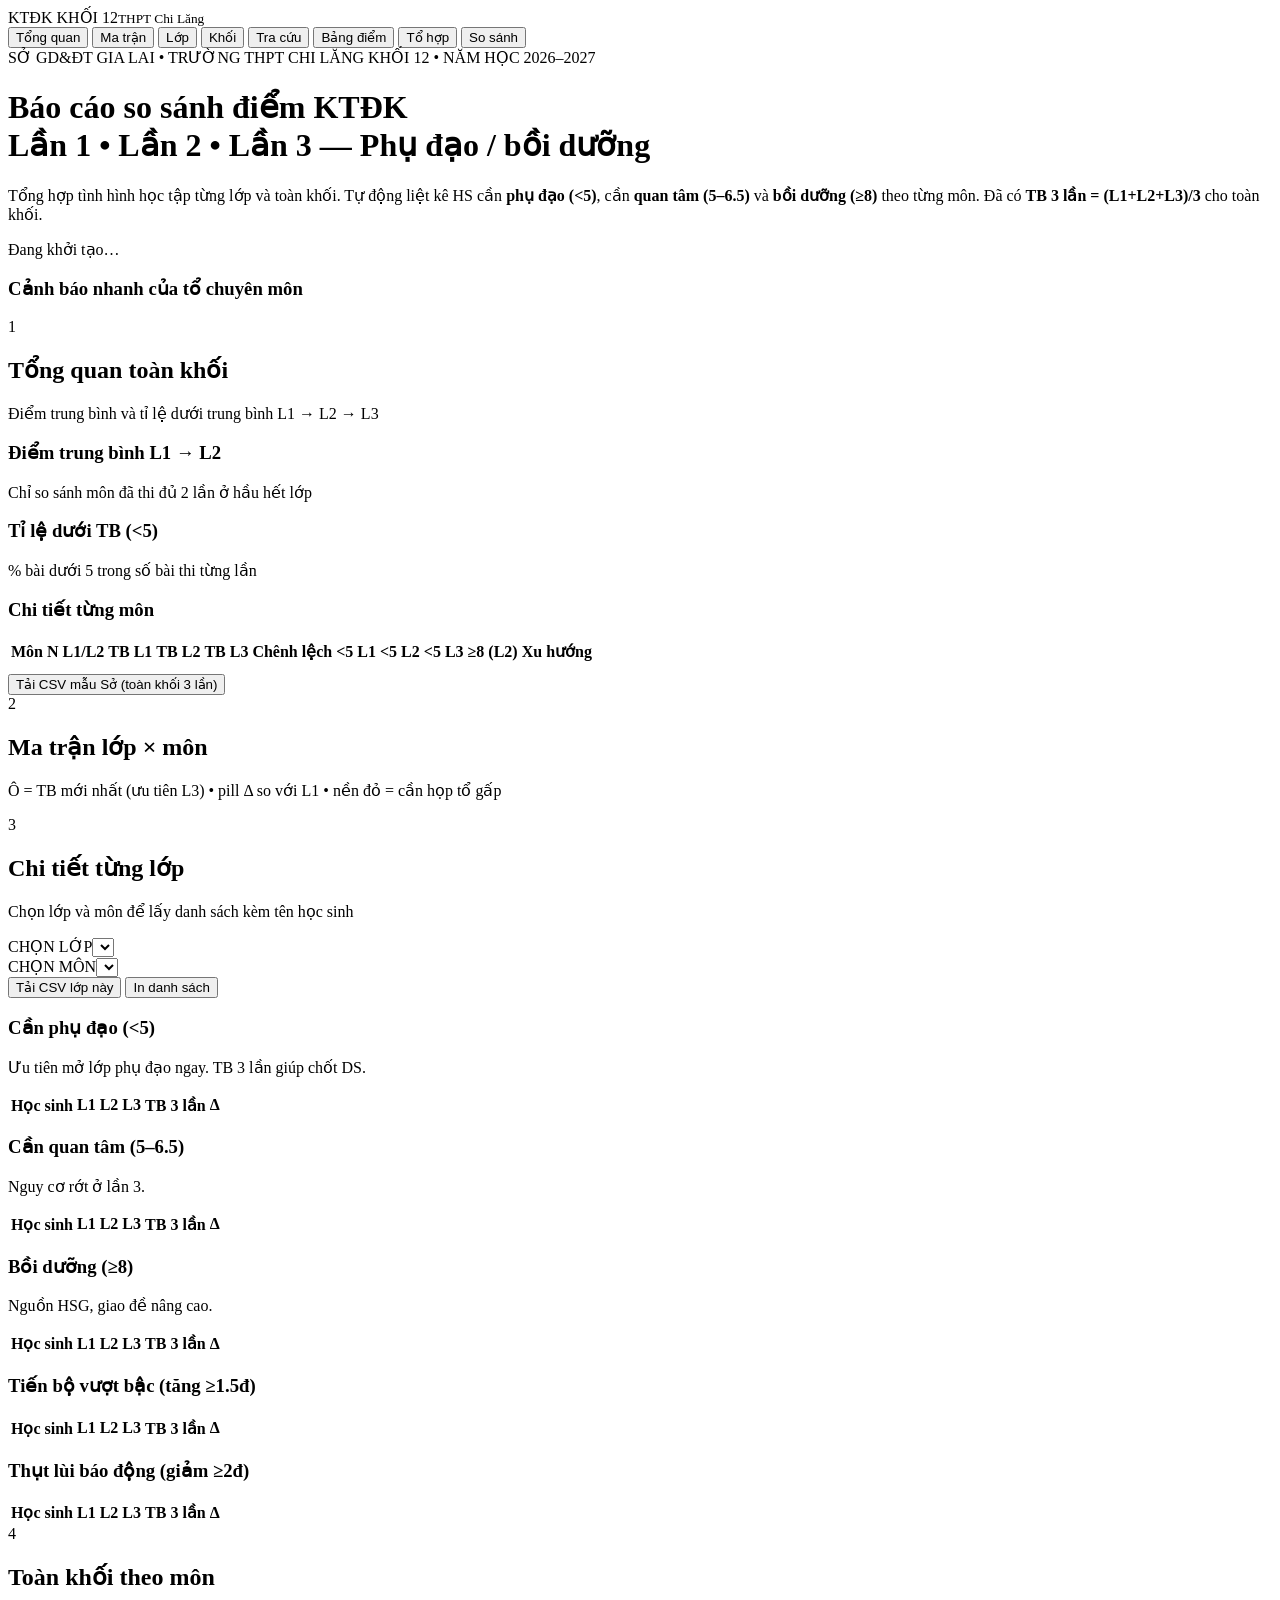
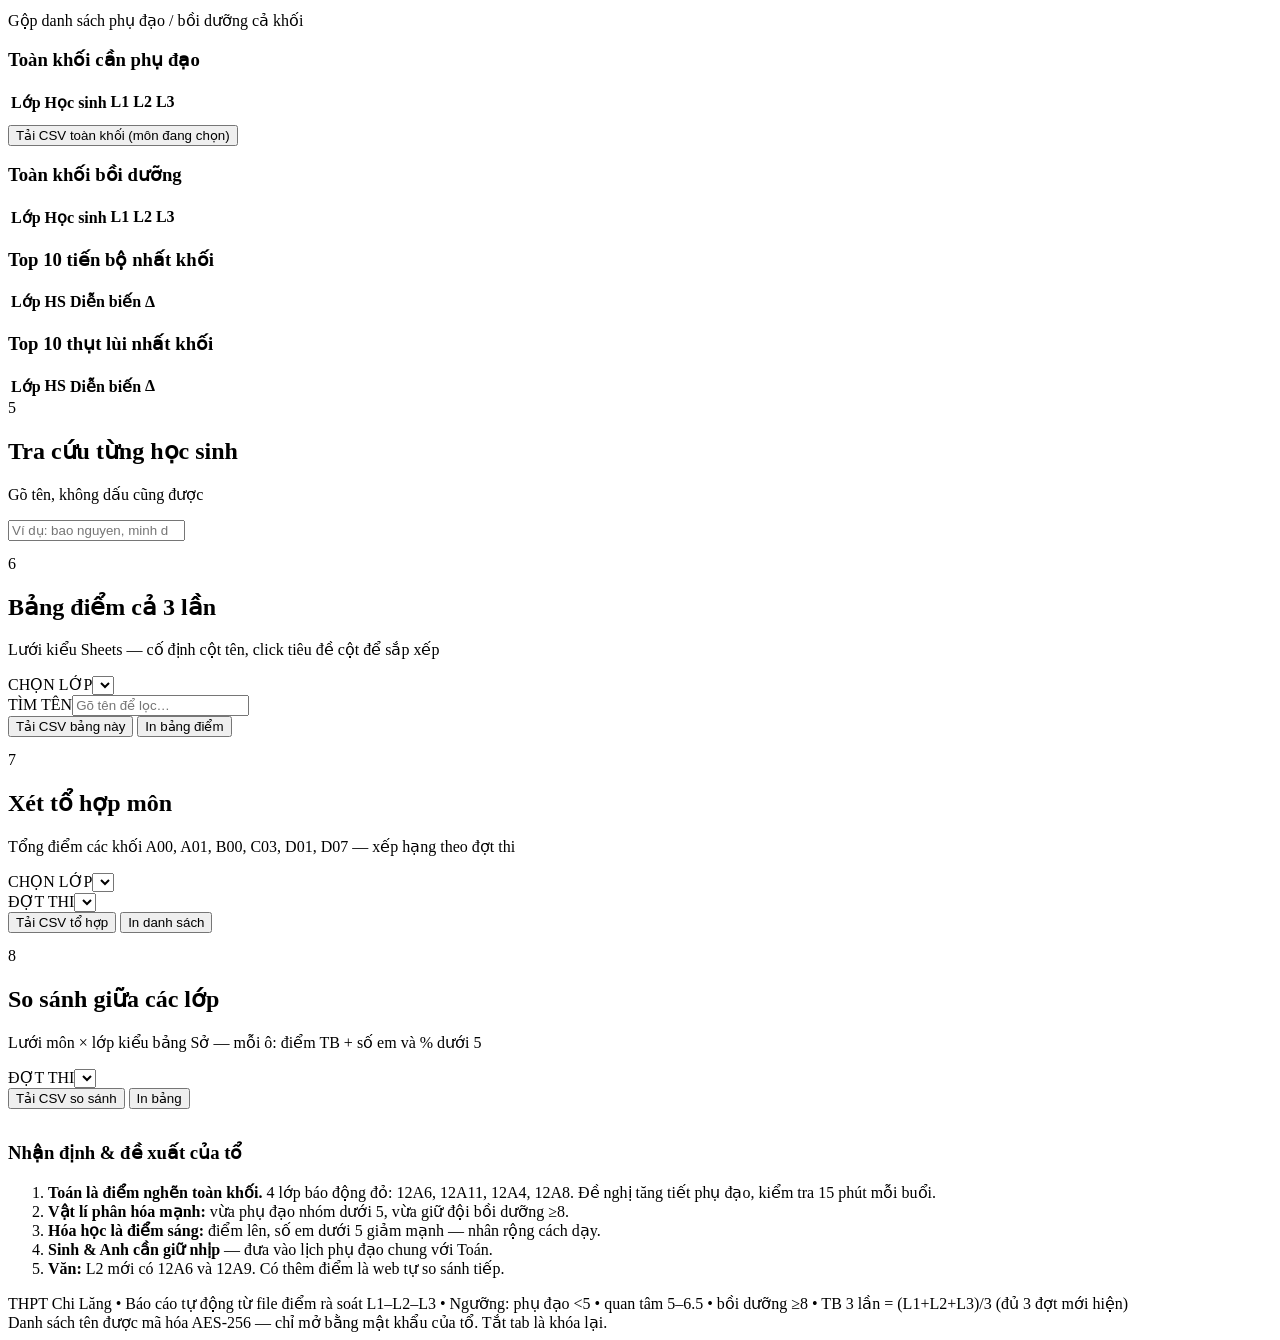
==== commit c0c8016f: "Thiet ke lai dieu huong tab 8 muc + gon hero, giu deep-link hash" ====
--- a/src/template.html
+++ b/src/template.html
@@ -18,14 +18,14 @@
 <nav class="topnav no-print">
   <div class="wrap">
     <div class="brandmini">KTĐK KHỐI 12<small>THPT Chi Lăng</small></div>
-    <a class="navlink" href="#tong-quan">Tổng quan</a>
-    <a class="navlink" href="#ma-tran">Ma trận</a>
-    <a class="navlink" href="#lop">Từng lớp</a>
-    <a class="navlink" href="#khoi">Toàn khối</a>
-    <a class="navlink" href="#timkiem">Tra cứu</a>
-    <a class="navlink" href="#bang-diem">Bảng điểm</a>
-    <a class="navlink" href="#to-hop">Tổ hợp</a>
-    <a class="navlink" href="#so-sanh">So sánh</a>
+    <button type="button" class="navlink" data-tab="tong-quan">Tổng quan</button>
+    <button type="button" class="navlink" data-tab="ma-tran">Ma trận</button>
+    <button type="button" class="navlink" data-tab="lop">Lớp</button>
+    <button type="button" class="navlink" data-tab="khoi">Khối</button>
+    <button type="button" class="navlink" data-tab="timkiem">Tra cứu</button>
+    <button type="button" class="navlink" data-tab="bang-diem">Bảng điểm</button>
+    <button type="button" class="navlink" data-tab="to-hop">Tổ hợp</button>
+    <button type="button" class="navlink" data-tab="so-sanh">So sánh</button>
     <span class="ver" id="verBadge"></span>
   </div>
 </nav>
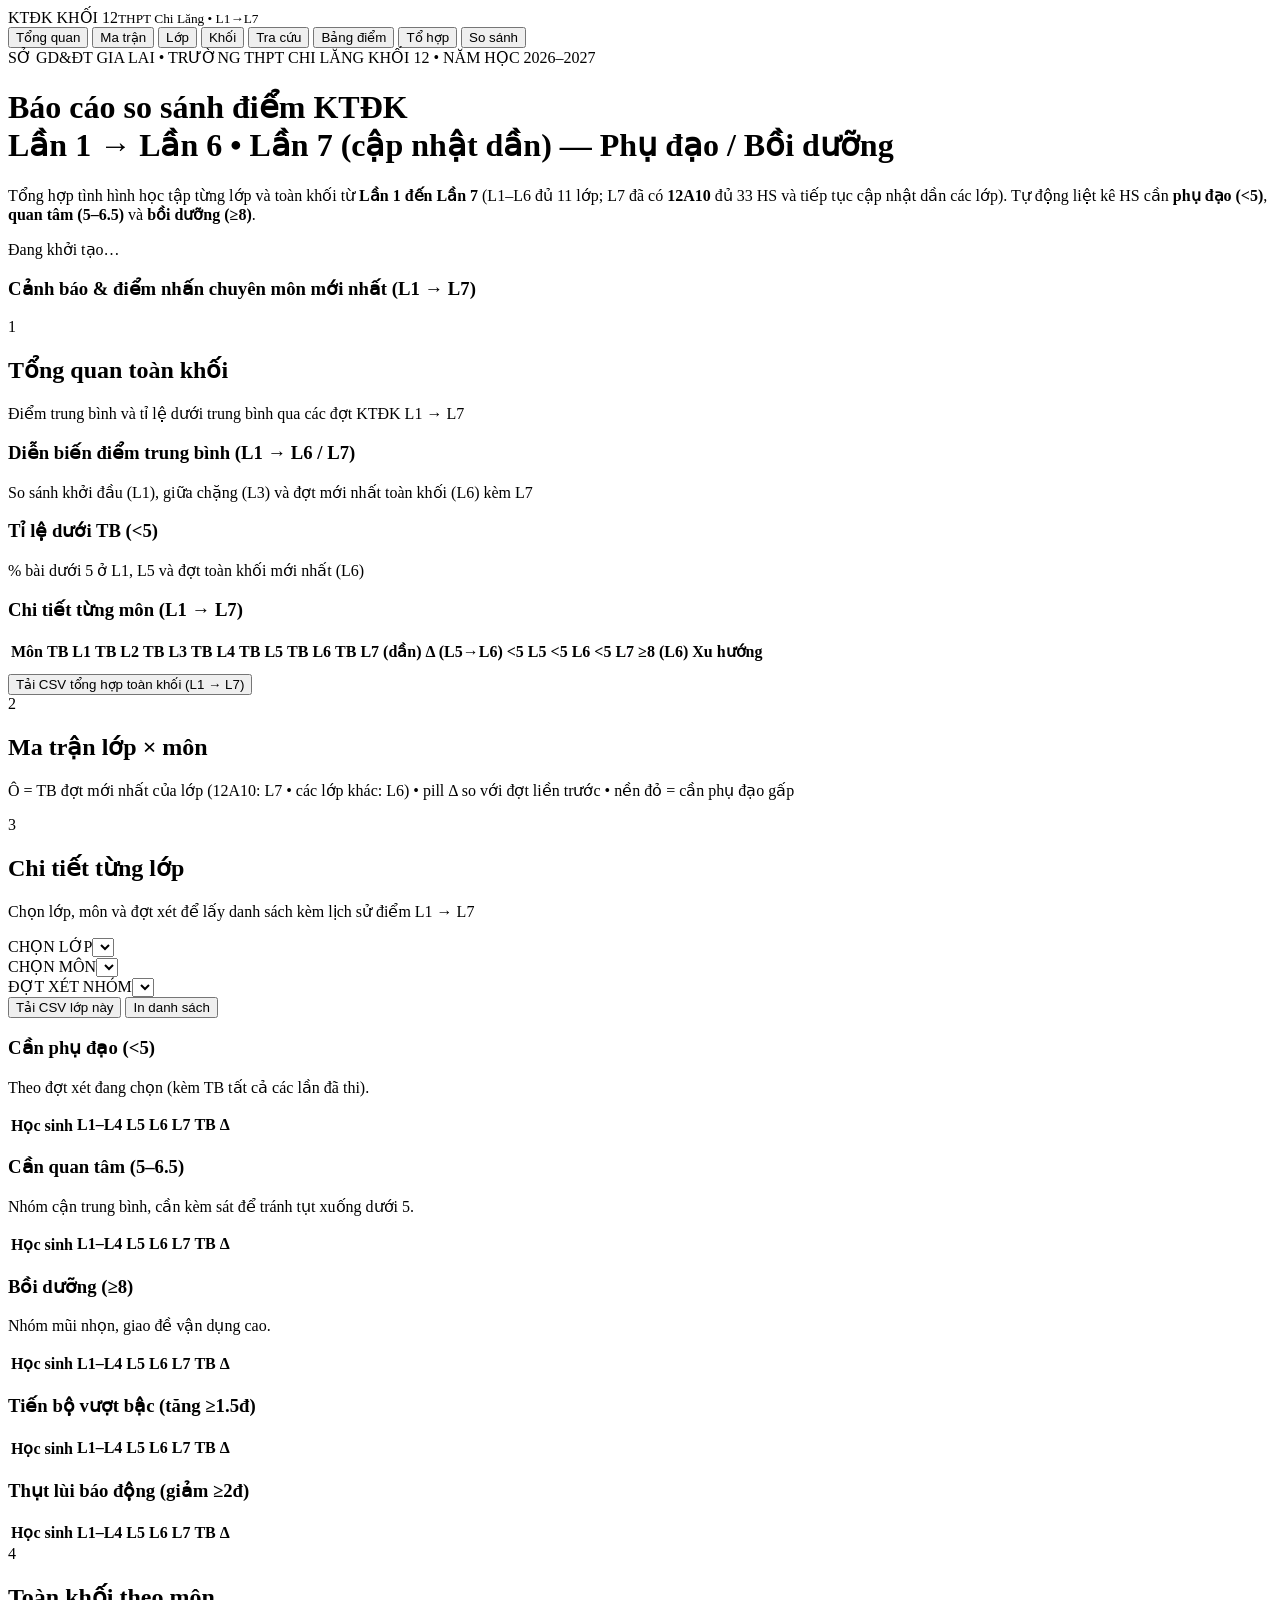
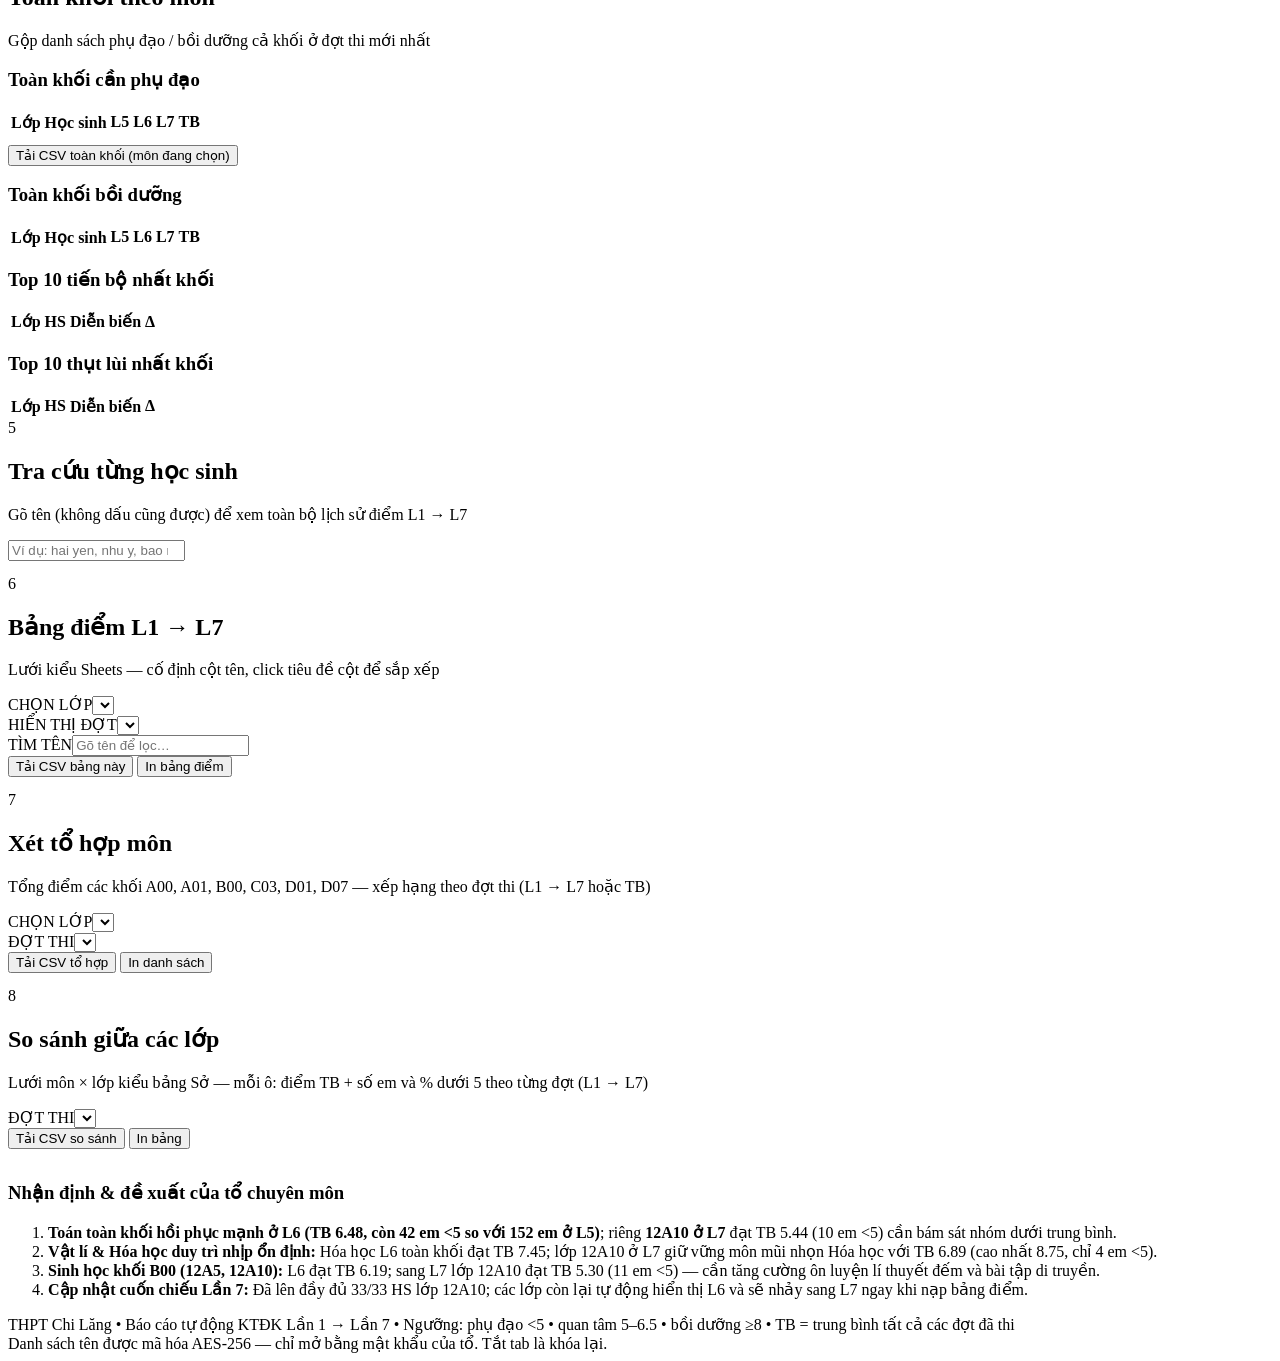
==== commit 031eff67: "Cap nhat KTDK Khoi 12 den Lan 7 (L1-L6 du 11 lop + L7 12A10)" ====
--- a/src/template.html
+++ b/src/template.html
@@ -4,8 +4,8 @@
 <meta charset="UTF-8">
 <meta name="viewport" content="width=device-width, initial-scale=1.0">
 <meta name="robots" content="noindex,nofollow">
-<meta name="description" content="Báo cáo so sánh điểm KTĐK Lần 1, Lần 2 và Lần 3 khối 12, THPT Chi Lăng. Danh sách phụ đạo và bồi dưỡng từng lớp, từng môn.">
-<title>Báo cáo KTĐK L1–L2–L3 | Khối 12 – THPT Chi Lăng</title>
+<meta name="description" content="Báo cáo so sánh điểm KTĐK Lần 1 đến Lần 7 khối 12, THPT Chi Lăng. Danh sách phụ đạo và bồi dưỡng từng lớp, từng môn.">
+<title>Báo cáo KTĐK L1–L7 | Khối 12 – THPT Chi Lăng</title>
 <link rel="preconnect" href="https://fonts.googleapis.com">
 <link rel="preconnect" href="https://fonts.gstatic.com" crossorigin>
 <link href="https://fonts.googleapis.com/css2?family=Be+Vietnam+Pro:wght@400;600;700;800&display=swap" rel="stylesheet">
@@ -17,7 +17,7 @@
 
 <nav class="topnav no-print">
   <div class="wrap">
-    <div class="brandmini">KTĐK KHỐI 12<small>THPT Chi Lăng</small></div>
+    <div class="brandmini">KTĐK KHỐI 12<small>THPT Chi Lăng • L1→L7</small></div>
     <button type="button" class="navlink" data-tab="tong-quan">Tổng quan</button>
     <button type="button" class="navlink" data-tab="ma-tran">Ma trận</button>
     <button type="button" class="navlink" data-tab="lop">Lớp</button>
@@ -34,8 +34,8 @@
   <div class="wrap">
     <span class="kicker">SỞ GD&amp;ĐT GIA LAI • TRƯỜNG THPT CHI LĂNG</span>
     <span class="kicker gold">KHỐI 12 • NĂM HỌC 2026–2027</span>
-    <h1>Báo cáo so sánh điểm KTĐK<br>Lần 1 <span class="vs">•</span> Lần 2 <span class="vs">•</span> Lần 3 — Phụ đạo / bồi dưỡng</h1>
-    <p class="sub">Tổng hợp tình hình học tập từng lớp và toàn khối. Tự động liệt kê HS cần <b class="r">phụ đạo (&lt;5)</b>, cần <b class="y">quan tâm (5–6.5)</b> và <b class="g">bồi dưỡng (≥8)</b> theo từng môn. Đã có <b>TB 3 lần = (L1+L2+L3)/3</b> cho toàn khối.</p>
+    <h1>Báo cáo so sánh điểm KTĐK<br>Lần 1 <span class="vs">→</span> Lần 6 <span class="vs">•</span> Lần 7 (cập nhật dần) — Phụ đạo / Bồi dưỡng</h1>
+    <p class="sub">Tổng hợp tình hình học tập từng lớp và toàn khối từ <b>Lần 1 đến Lần 7</b> (L1–L6 đủ 11 lớp; L7 đã có <b>12A10</b> đủ 33 HS và tiếp tục cập nhật dần các lớp). Tự động liệt kê HS cần <b class="r">phụ đạo (&lt;5)</b>, <b class="y">quan tâm (5–6.5)</b> và <b class="g">bồi dưỡng (≥8)</b>.</p>
     <p class="meta" id="metaLine">Đang khởi tạo…</p>
   </div>
 </header>
@@ -45,7 +45,7 @@
 
   <section class="block">
     <div class="card alert">
-      <h3>Cảnh báo nhanh của tổ chuyên môn</h3>
+      <h3>Cảnh báo &amp; điểm nhấn chuyên môn mới nhất (L1 → L7)</h3>
       <ul id="alertBox"></ul>
     </div>
   </section>
@@ -53,38 +53,38 @@
   <section class="block" id="tong-quan">
     <div class="sec-head">
       <span class="sec-num">1</span>
-      <div><h2>Tổng quan toàn khối</h2><p>Điểm trung bình và tỉ lệ dưới trung bình L1 → L2 → L3</p></div>
+      <div><h2>Tổng quan toàn khối</h2><p>Điểm trung bình và tỉ lệ dưới trung bình qua các đợt KTĐK L1 → L7</p></div>
     </div>
     <div class="grid g4" id="kpiGrid" style="margin-bottom:14px"></div>
     <div class="grid g2" style="margin-bottom:14px">
       <div class="card">
-        <h3>Điểm trung bình L1 → L2</h3>
-        <p class="hint">Chỉ so sánh môn đã thi đủ 2 lần ở hầu hết lớp</p>
+        <h3>Diễn biến điểm trung bình (L1 → L6 / L7)</h3>
+        <p class="hint">So sánh khởi đầu (L1), giữa chặng (L3) và đợt mới nhất toàn khối (L6) kèm L7</p>
         <div id="chartAvg"></div>
       </div>
       <div class="card">
         <h3>Tỉ lệ dưới TB (&lt;5)</h3>
-        <p class="hint">% bài dưới 5 trong số bài thi từng lần</p>
+        <p class="hint">% bài dưới 5 ở L1, L5 và đợt toàn khối mới nhất (L6)</p>
         <div id="chartBelow"></div>
       </div>
     </div>
     <div class="card">
-      <h3>Chi tiết từng môn</h3>
+      <h3>Chi tiết từng môn (L1 → L7)</h3>
       <div class="tblwrap"><table class="tbl">
         <thead><tr>
-          <th class="l">Môn</th><th>N L1/L2</th><th>TB L1</th><th>TB L2</th><th>TB L3</th>
-          <th>Chênh lệch</th><th>&lt;5 L1</th><th>&lt;5 L2</th><th>&lt;5 L3</th><th>≥8 (L2)</th><th>Xu hướng</th>
+          <th class="l">Môn</th><th>TB L1</th><th>TB L2</th><th>TB L3</th><th>TB L4</th><th>TB L5</th><th>TB L6</th><th>TB L7 (dần)</th>
+          <th>Δ (L5→L6)</th><th>&lt;5 L5</th><th>&lt;5 L6</th><th>&lt;5 L7</th><th>≥8 (L6)</th><th>Xu hướng</th>
         </tr></thead>
         <tbody id="tbKhoi"></tbody>
       </table></div>
-        <div class="no-print" style="margin-top:10px"><button class="btn dark" id="btnCsvSo" type="button">Tải CSV mẫu Sở (toàn khối 3 lần)</button></div>
+      <div class="no-print" style="margin-top:10px"><button class="btn dark" id="btnCsvSo" type="button">Tải CSV tổng hợp toàn khối (L1 → L7)</button></div>
     </div>
   </section>
 
   <section class="block" id="ma-tran">
     <div class="sec-head">
       <span class="sec-num">2</span>
-      <div><h2>Ma trận lớp × môn</h2><p>Ô = TB mới nhất (ưu tiên L3) • pill Δ so với L1 • nền đỏ = cần họp tổ gấp</p></div>
+      <div><h2>Ma trận lớp × môn</h2><p>Ô = TB đợt mới nhất của lớp (12A10: L7 • các lớp khác: L6) • pill Δ so với đợt liền trước • nền đỏ = cần phụ đạo gấp</p></div>
     </div>
     <div class="card"><div class="tblwrap" id="matrixWrap"></div></div>
   </section>
@@ -92,13 +92,14 @@
   <section class="block" id="lop">
     <div class="sec-head">
       <span class="sec-num">3</span>
-      <div><h2>Chi tiết từng lớp</h2><p>Chọn lớp và môn để lấy danh sách kèm tên học sinh</p></div>
+      <div><h2>Chi tiết từng lớp</h2><p>Chọn lớp, môn và đợt xét để lấy danh sách kèm lịch sử điểm L1 → L7</p></div>
     </div>
     <div id="gateBox" style="margin-bottom:14px"></div>
     <div class="card no-print" style="margin-bottom:14px">
       <div class="toolbar">
         <div class="field"><label>CHỌN LỚP</label><select id="selLop"></select></div>
         <div class="field"><label>CHỌN MÔN</label><select id="selMon"></select></div>
+        <div class="field"><label>ĐỢT XÉT NHÓM</label><select id="selDotLop"></select></div>
         <button class="btn pri" id="btnCsvLop" type="button">Tải CSV lớp này</button>
         <button class="btn" type="button" onclick="window.print()">In danh sách</button>
         <div class="statline" id="lopStat"></div>
@@ -107,25 +108,25 @@
     <div class="grid g3" style="margin-bottom:14px">
       <div class="card edge-red">
         <h3 class="ttl-red">Cần phụ đạo (&lt;5)<span class="count" id="cPhu"></span></h3>
-        <p class="hint">Ưu tiên mở lớp phụ đạo ngay. TB 3 lần giúp chốt DS.</p>
-        <div class="tblwrap scrollbox"><table class="tbl">
-          <thead><tr><th class="l">Học sinh</th><th>L1</th><th>L2</th><th>L3</th><th>TB 3 lần</th><th>Δ</th></tr></thead>
+        <p class="hint">Theo đợt xét đang chọn (kèm TB tất cả các lần đã thi).</p>
+        <div class="tblwrap scrollbox"><table class="tbl">
+          <thead><tr><th class="l">Học sinh</th><th>L1–L4</th><th>L5</th><th>L6</th><th>L7</th><th>TB</th><th>Δ</th></tr></thead>
           <tbody id="tbPhu"></tbody>
         </table></div>
       </div>
       <div class="card edge-amber">
         <h3 class="ttl-amber">Cần quan tâm (5–6.5)<span class="count" id="cQuan"></span></h3>
-        <p class="hint">Nguy cơ rớt ở lần 3.</p>
-        <div class="tblwrap scrollbox"><table class="tbl">
-          <thead><tr><th class="l">Học sinh</th><th>L1</th><th>L2</th><th>L3</th><th>TB 3 lần</th><th>Δ</th></tr></thead>
+        <p class="hint">Nhóm cận trung bình, cần kèm sát để tránh tụt xuống dưới 5.</p>
+        <div class="tblwrap scrollbox"><table class="tbl">
+          <thead><tr><th class="l">Học sinh</th><th>L1–L4</th><th>L5</th><th>L6</th><th>L7</th><th>TB</th><th>Δ</th></tr></thead>
           <tbody id="tbQuan"></tbody>
         </table></div>
       </div>
       <div class="card edge-green">
         <h3 class="ttl-green">Bồi dưỡng (≥8)<span class="count" id="cBoi"></span></h3>
-        <p class="hint">Nguồn HSG, giao đề nâng cao.</p>
-        <div class="tblwrap scrollbox"><table class="tbl">
-          <thead><tr><th class="l">Học sinh</th><th>L1</th><th>L2</th><th>L3</th><th>TB 3 lần</th><th>Δ</th></tr></thead>
+        <p class="hint">Nhóm mũi nhọn, giao đề vận dụng cao.</p>
+        <div class="tblwrap scrollbox"><table class="tbl">
+          <thead><tr><th class="l">Học sinh</th><th>L1–L4</th><th>L5</th><th>L6</th><th>L7</th><th>TB</th><th>Δ</th></tr></thead>
           <tbody id="tbBoi"></tbody>
         </table></div>
       </div>
@@ -134,14 +135,14 @@
       <div class="card">
         <h3>Tiến bộ vượt bậc (tăng ≥1.5đ)<span class="count" id="cTien"></span></h3>
         <div class="tblwrap scrollbox"><table class="tbl">
-          <thead><tr><th class="l">Học sinh</th><th>L1</th><th>L2</th><th>L3</th><th>TB 3 lần</th><th>Δ</th></tr></thead>
+          <thead><tr><th class="l">Học sinh</th><th>L1–L4</th><th>L5</th><th>L6</th><th>L7</th><th>TB</th><th>Δ</th></tr></thead>
           <tbody id="tbTien"></tbody>
         </table></div>
       </div>
       <div class="card">
         <h3>Thụt lùi báo động (giảm ≥2đ)<span class="count" id="cThut"></span></h3>
         <div class="tblwrap scrollbox"><table class="tbl">
-          <thead><tr><th class="l">Học sinh</th><th>L1</th><th>L2</th><th>L3</th><th>TB 3 lần</th><th>Δ</th></tr></thead>
+          <thead><tr><th class="l">Học sinh</th><th>L1–L4</th><th>L5</th><th>L6</th><th>L7</th><th>TB</th><th>Δ</th></tr></thead>
           <tbody id="tbThut"></tbody>
         </table></div>
       </div>
@@ -151,7 +152,7 @@
   <section class="block" id="khoi">
     <div class="sec-head">
       <span class="sec-num">4</span>
-      <div><h2>Toàn khối theo môn</h2><p>Gộp danh sách phụ đạo / bồi dưỡng cả khối</p></div>
+      <div><h2>Toàn khối theo môn</h2><p>Gộp danh sách phụ đạo / bồi dưỡng cả khối ở đợt thi mới nhất</p></div>
     </div>
     <div class="card no-print" style="margin-bottom:14px">
       <div class="tabs" id="monTabs"></div>
@@ -160,7 +161,7 @@
       <div class="card edge-red">
         <h3 class="ttl-red">Toàn khối cần phụ đạo<span class="count" id="kPhu"></span></h3>
         <div class="tblwrap scrollbox"><table class="tbl">
-          <thead><tr><th>Lớp</th><th class="l">Học sinh</th><th>L1</th><th>L2</th><th>L3</th></tr></thead>
+          <thead><tr><th>Lớp</th><th class="l">Học sinh</th><th>L5</th><th>L6</th><th>L7</th><th>TB</th></tr></thead>
           <tbody id="kTbPhu"></tbody>
         </table></div>
         <div class="no-print" style="margin-top:10px">
@@ -170,7 +171,7 @@
       <div class="card edge-green">
         <h3 class="ttl-green">Toàn khối bồi dưỡng<span class="count" id="kBoi"></span></h3>
         <div class="tblwrap scrollbox"><table class="tbl">
-          <thead><tr><th>Lớp</th><th class="l">Học sinh</th><th>L1</th><th>L2</th><th>L3</th></tr></thead>
+          <thead><tr><th>Lớp</th><th class="l">Học sinh</th><th>L5</th><th>L6</th><th>L7</th><th>TB</th></tr></thead>
           <tbody id="kTbBoi"></tbody>
         </table></div>
       </div>
@@ -196,10 +197,10 @@
   <section class="block" id="timkiem">
     <div class="sec-head">
       <span class="sec-num">5</span>
-      <div><h2>Tra cứu từng học sinh</h2><p>Gõ tên, không dấu cũng được</p></div>
+      <div><h2>Tra cứu từng học sinh</h2><p>Gõ tên (không dấu cũng được) để xem toàn bộ lịch sử điểm L1 → L7</p></div>
     </div>
     <div class="card searchbox no-print" style="margin-bottom:14px">
-      <input id="q" type="search" placeholder="Ví dụ: bao nguyen, minh duc…" autocomplete="off">
+      <input id="q" type="search" placeholder="Ví dụ: hai yen, nhu y, bao nguyen…" autocomplete="off">
     </div>
     <div class="grid g2" id="kq"></div>
   </section>
@@ -207,11 +208,12 @@
   <section class="block" id="bang-diem">
     <div class="sec-head">
       <span class="sec-num">6</span>
-      <div><h2>Bảng điểm cả 3 lần</h2><p>Lưới kiểu Sheets — cố định cột tên, click tiêu đề cột để sắp xếp</p></div>
+      <div><h2>Bảng điểm L1 → L7</h2><p>Lưới kiểu Sheets — cố định cột tên, click tiêu đề cột để sắp xếp</p></div>
     </div>
     <div class="card no-print" style="margin-bottom:14px">
       <div class="toolbar">
         <div class="field"><label>CHỌN LỚP</label><select id="selLopBd"></select></div>
+        <div class="field"><label>HIỂN THỊ ĐỢT</label><select id="selDotBd"></select></div>
         <div class="field grow"><label>TÌM TÊN</label><input id="bdQ" type="search" placeholder="Gõ tên để lọc…" autocomplete="off"></div>
         <button class="btn pri" id="btnCsvBd" type="button">Tải CSV bảng này</button>
         <button class="btn" type="button" onclick="window.print()">In bảng điểm</button>
@@ -224,7 +226,7 @@
   <section class="block" id="to-hop">
     <div class="sec-head">
       <span class="sec-num">7</span>
-      <div><h2>Xét tổ hợp môn</h2><p>Tổng điểm các khối A00, A01, B00, C03, D01, D07 — xếp hạng theo đợt thi</p></div>
+      <div><h2>Xét tổ hợp môn</h2><p>Tổng điểm các khối A00, A01, B00, C03, D01, D07 — xếp hạng theo đợt thi (L1 → L7 hoặc TB)</p></div>
     </div>
     <div class="card no-print" style="margin-bottom:14px">
       <div class="tabs" id="comboTabs" style="margin-bottom:10px"></div>
@@ -242,7 +244,7 @@
   <section class="block" id="so-sanh">
     <div class="sec-head">
       <span class="sec-num">8</span>
-      <div><h2>So sánh giữa các lớp</h2><p>Lưới môn × lớp kiểu bảng Sở — mỗi ô: điểm TB + số em và % dưới 5</p></div>
+      <div><h2>So sánh giữa các lớp</h2><p>Lưới môn × lớp kiểu bảng Sở — mỗi ô: điểm TB + số em và % dưới 5 theo từng đợt (L1 → L7)</p></div>
     </div>
     <div class="card no-print" style="margin-bottom:14px">
       <div class="toolbar">
@@ -257,13 +259,12 @@
 
   <section class="block">
     <div class="card notes">
-      <h3>Nhận định &amp; đề xuất của tổ</h3>
+      <h3>Nhận định &amp; đề xuất của tổ chuyên môn</h3>
       <ol>
-        <li><b>Toán là điểm nghẽn toàn khối.</b> 4 lớp báo động đỏ: 12A6, 12A11, 12A4, 12A8. Đề nghị tăng tiết phụ đạo, kiểm tra 15 phút mỗi buổi.</li>
-        <li><b>Vật lí phân hóa mạnh:</b> vừa phụ đạo nhóm dưới 5, vừa giữ đội bồi dưỡng ≥8.</li>
-        <li><b>Hóa học là điểm sáng:</b> điểm lên, số em dưới 5 giảm mạnh — nhân rộng cách dạy.</li>
-        <li><b>Sinh &amp; Anh cần giữ nhịp</b> — đưa vào lịch phụ đạo chung với Toán.</li>
-        <li><b>Văn:</b> L2 mới có 12A6 và 12A9. Có thêm điểm là web tự so sánh tiếp.</li>
+        <li><b>Toán toàn khối hồi phục mạnh ở L6 (TB 6.48, còn 42 em &lt;5 so với 152 em ở L5)</b>; riêng <b>12A10 ở L7</b> đạt TB 5.44 (10 em &lt;5) cần bám sát nhóm dưới trung bình.</li>
+        <li><b>Vật lí &amp; Hóa học duy trì nhịp ổn định:</b> Hóa học L6 toàn khối đạt TB 7.45; lớp 12A10 ở L7 giữ vững môn mũi nhọn Hóa học với TB 6.89 (cao nhất 8.75, chỉ 4 em &lt;5).</li>
+        <li><b>Sinh học khối B00 (12A5, 12A10):</b> L6 đạt TB 6.19; sang L7 lớp 12A10 đạt TB 5.30 (11 em &lt;5) — cần tăng cường ôn luyện lí thuyết đếm và bài tập di truyền.</li>
+        <li><b>Cập nhật cuốn chiếu Lần 7:</b> Đã lên đầy đủ 33/33 HS lớp 12A10; các lớp còn lại tự động hiển thị L6 và sẽ nhảy sang L7 ngay khi nạp bảng điểm.</li>
       </ol>
     </div>
   </section>
@@ -272,7 +273,7 @@
 </main>
 
 <footer class="site">
-  THPT Chi Lăng • Báo cáo tự động từ file điểm rà soát L1–L2–L3 • Ngưỡng: phụ đạo &lt;5 • quan tâm 5–6.5 • bồi dưỡng ≥8 • TB 3 lần = (L1+L2+L3)/3 (đủ 3 đợt mới hiện)
+  THPT Chi Lăng • Báo cáo tự động KTĐK Lần 1 → Lần 7 • Ngưỡng: phụ đạo &lt;5 • quan tâm 5–6.5 • bồi dưỡng ≥8 • TB = trung bình tất cả các đợt đã thi
   <br>Danh sách tên được mã hóa AES-256 — chỉ mở bằng mật khẩu của tổ. Tắt tab là khóa lại.
 </footer>
 
